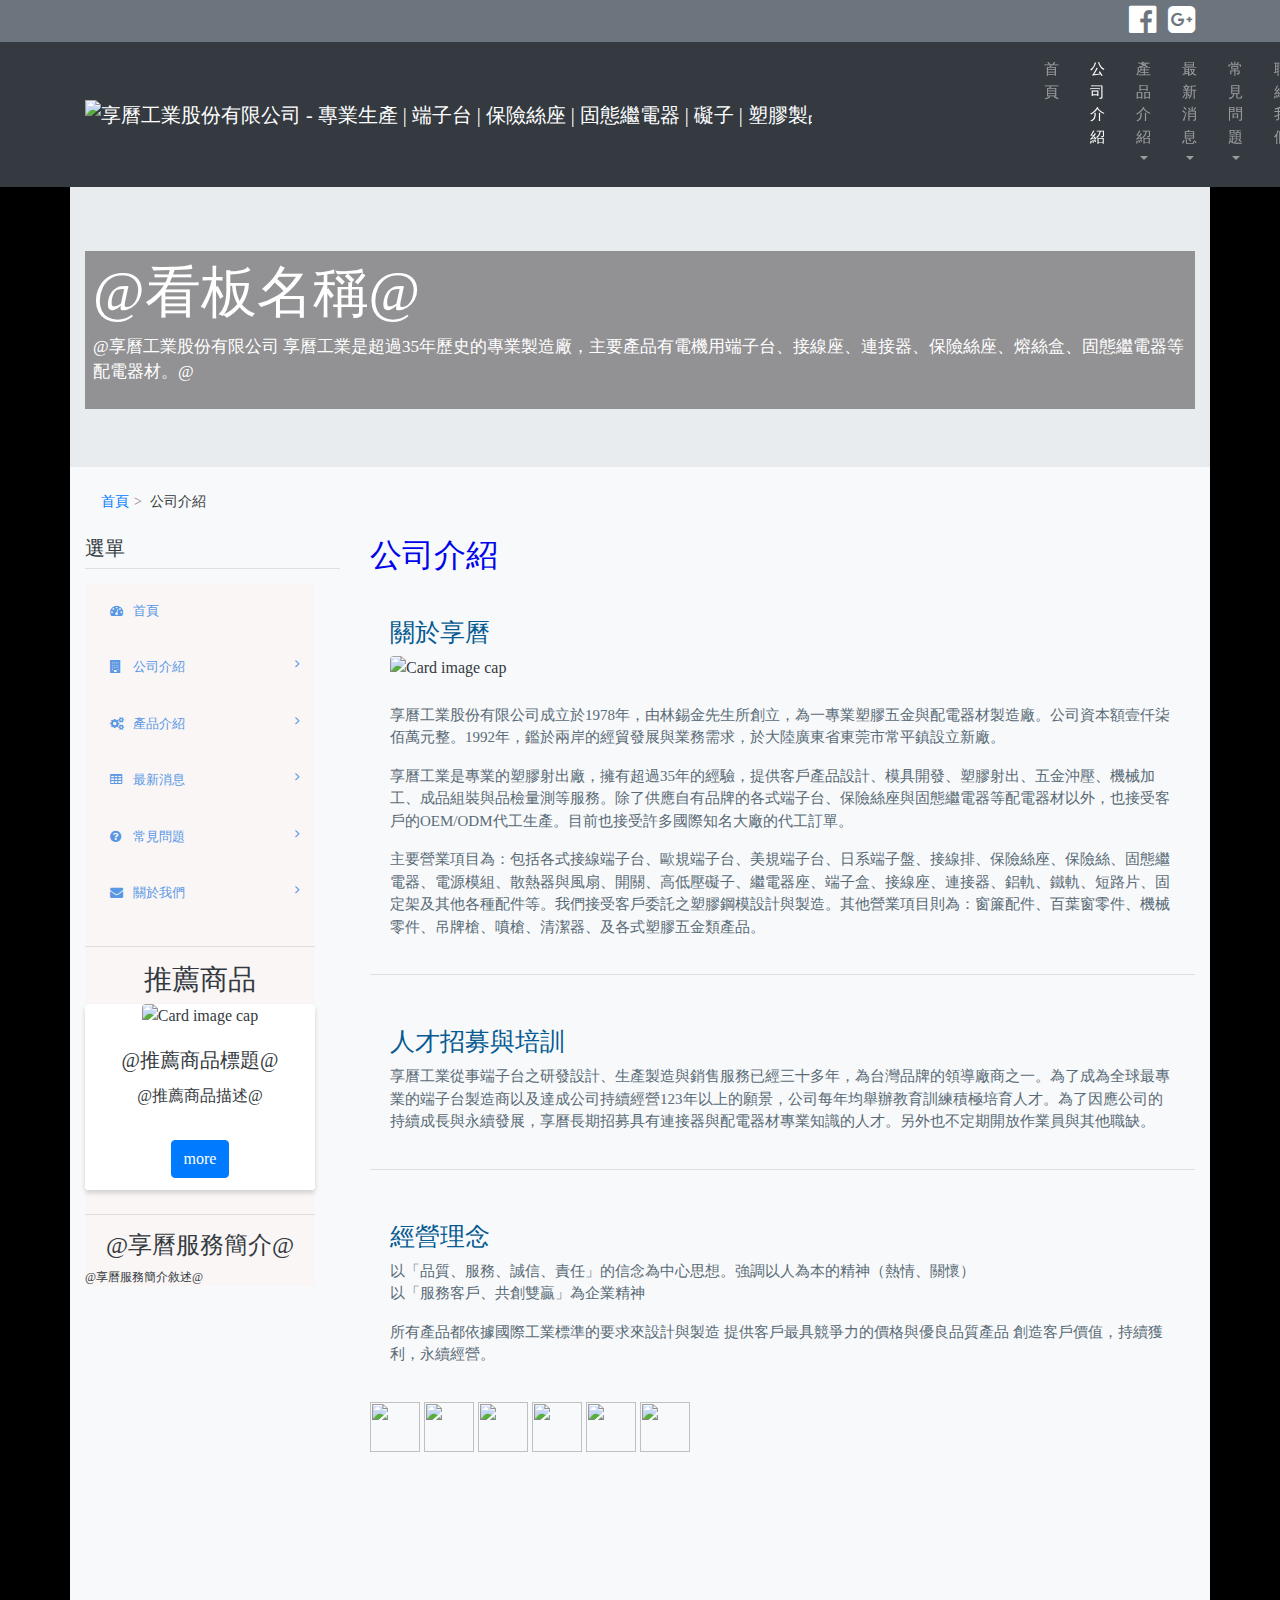
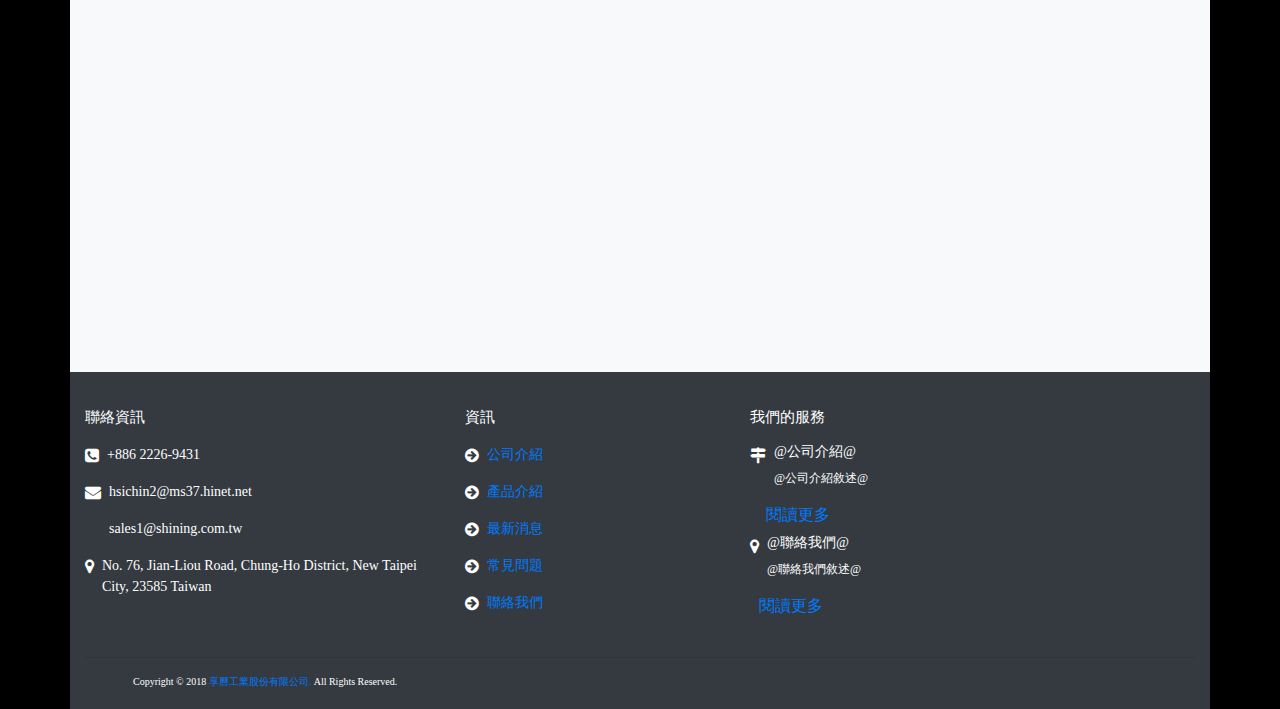
==== company page.html @ 67cdc2b6 "first create" ====
<!DOCTYPE html>
<html lang="zh-Hang-TW">
<!--上方社群列icon開始-->
<!--上方社群列icon結束-->
<!--上方導覽列開始-->
<!--上方導覽列結束-->
<!--商品分類看板開始-->
<!--商品分類看板結束-->
<!--麵包屑開始-->
<!--麵包屑結束-->
<!--左側下拉選單開始-->
<!--左側下拉選單結束-->
<!--推薦商品開始-->
<!--推薦商品結束-->
<!--服務簡介開始-->
<!--服務簡介結束-->
<!--公司介紹開始-->
<!--公司介紹結束-->
<!--底部資訊條開始-->
<!--底部資訊條結束-->
<!--floor開始-->
<!--floor結束-->

<head>
    <meta charset="UTF-8">
    <meta name="viewport" content="width=device-width, initial-scale=1.0">
    <meta http-equiv="X-UA-Compatible" content="ie=edge">
    <title>@公司簡介標題@</title>
    <link rel="stylesheet" href="https://maxcdn.bootstrapcdn.com/font-awesome/4.7.0/css/font-awesome.min.css">
    <link rel="stylesheet" href="https://maxcdn.bootstrapcdn.com/bootstrap/4.0.0/css/bootstrap.min.css" integrity="sha384-Gn5384xqQ1aoWXA+058RXPxPg6fy4IWvTNh0E263XmFcJlSAwiGgFAW/dAiS6JXm"
        crossorigin="anonymous">
    <link rel='stylesheet' href='css/style.css'>
    <!-- SmartMenus jQuery Bootstrap 4 Addon CSS -->
    <link href="addons/bootstrap-4/jquery.smartmenus.bootstrap-4.css" rel="stylesheet">
</head>

<body>
    <!--上方社群列icon開始-->
    <div class="bg-secondary py-1 text-right">
        <div class="container">
            <a href="#" class="text-white mr-2">
                <i class="fa fa-facebook-official fa-2x" aria-hidden="true"></i>
            </a>
            <a href="#" class="text-white">
                <i class="fa fa-google-plus-square fa-2x" aria-hidden="true"></i>
            </a>
        </div>
    </div>
    <!--上方社群列icon結束-->

    <!--上方導覽列開始-->
    <nav class="navbar sticky-top navbar-expand-lg navbar-dark bg-dark">
        <div class="container">
            <a class="navbar-brand mr-4" href="#">
                <img src="https://cdn.ready-market.com/1/48d29a5d//Templates/pic/logo.png?v=1d52dd4f" alt="享曆工業股份有限公司 - 專業生產 | 端子台 | 保險絲座 | 固態繼電器 | 礙子 | 塑膠製品">
            </a>
            <button class="navbar-toggler" type="button" data-toggle="collapse" data-target="#navbarSupportedContent" aria-controls="navbarSupportedContent"
                aria-expanded="false" aria-label="Toggle navigation">
                <span class="navbar-toggler-icon"></span>
            </button>
            <div class="collapse navbar-collapse  navbar-collapse-hide" id="navbarSupportedContent" style="margin-left: 200px;">
                <ul class="navbar-nav">
                    <li class="nav-item">
                        <a class="nav-link" href="#首頁#">首頁
                            <span class="sr-only"></span>
                        </a>
                    </li>
                    <li class="nav-item  active">
                        <a class="nav-link" href="#公司介紹#">公司介紹</a>
                    </li>
                    <li class="nav-item dropdown">
                        <a class="nav-link dropdown-toggle" href="#產品介紹#">產品介紹</a>
                        <ul class="dropdown-menu">
                            <li class="dropdown">
                                <a class="dropdown-item dropdown-toggle" href="#端子台#">端子台</a>
                                <ul class="dropdown-menu">
                                    <li>
                                        <a class="dropdown-item" href="#軌道端子台#">軌道端子台</a>
                                    </li>
                                    <li>
                                        <a class="dropdown-item" href="#柵欄端子台#">柵欄端子台</a>
                                    </li>
                                    <li>
                                        <a class="dropdown-item" href="#陶瓷端子台#">陶瓷端子台</a>
                                    </li>
                                    <li>
                                        <a class="dropdown-item" href="#組合式雙層端子台#">組合式雙層端子台</a>
                                    </li>
                                    <li>
                                        <a class="dropdown-item" href="#雙排端子台#">雙排端子台</a>
                                    </li>
                                    <li>
                                        <a class="dropdown-item" href="#印刷電路板端子台#">印刷電路板端子台</a>
                                    </li>
                                    <li>
                                        <a class="dropdown-item" href="#電源端子台#">電源端子台</a>
                                    </li>
                                    <li>
                                        <a class="dropdown-item" href="#電源併接端子台#">電源併接端子台</a>
                                    </li>
                                    <li>
                                        <a class="dropdown-item" href="#柱螺栓端子台#">柱螺栓端子台</a>
                                    </li>
                                    <li>
                                        <a class="dropdown-item" href="#柱螺栓併接端子台#">柱螺栓併接端子台</a>
                                    </li>
                                    <li>
                                        <a class="dropdown-item" href="#歐規端子台#">歐規端子台</a>
                                    </li>
                                </ul>
                            </li>
                            <li class="dropdown">
                                <a class="dropdown-item dropdown-toggle" href="#保險絲座&保險絲盒#">保險絲座&保險絲盒</a>
                                <ul class="dropdown-menu">
                                    <li>
                                        <a class="dropdown-item" href="#保險絲座#">保險絲座</a>
                                    </li>
                                    <li>
                                        <a class="dropdown-item" href="#保險絲盒#">保險絲盒</a>
                                    </li>
                                </ul>
                            </li>
                            <li class="dropdown">
                                <a class="dropdown-item dropdown-toggle" href="#">保險絲夾</a>
                                <ul class="dropdown-menu">
                                    <li>
                                        <a class="dropdown-item" href="#FC-5063CSXX系列 保險絲夾#">FC-5063CSXX系列 保險絲夾</a>
                                    </li>
                                    <li>
                                        <a class="dropdown-item" href="#FC-5063BTXX系列 保險絲夾#">FC-5063BTXX系列 保險絲夾</a>
                                    </li>
                                    <li>
                                        <a class="dropdown-item" href="#FC-5063BNXX系列 保險絲夾#">FC-5063BNXX系列 保險絲夾</a>
                                    </li>
                                    <li>
                                        <a class="dropdown-item" href="#FC-4063CSXX系列 保險絲夾#">FC-4063CSXX系列 保險絲夾</a>
                                    </li>
                                    <li>
                                        <a class="dropdown-item" href="#FC-4063BTXX系列 保險絲夾#">FC-4063BTXX系列 保險絲夾</a>
                                    </li>
                                    <li>
                                        <a class="dropdown-item" href="#FC-4063XXBN系列 保險絲夾#">FC-4063XXBN系列 保險絲夾</a>
                                    </li>
                                </ul>
                            </li>
                            <li class="dropdown">
                                <a class="dropdown-item dropdown-toggle" href="#保險絲#">保險絲</a>
                                <ul class="dropdown-menu">
                                    <li>
                                        <a class="dropdown-item" href="#F-0632G-XX系列 250V 6x30 玻璃管保險絲#">F-0632G-XX系列 玻璃管保險絲</a>
                                    </li>
                                    <li>
                                        <a class="dropdown-item" href="#F-1038C-XX系列 500V 10x38 陶瓷管保險絲#">F-1038C-XX系列 陶瓷管保險絲</a>
                                    </li>
                                </ul>
                            </li>
                            <li class="dropdown">
                                <a class="dropdown-item dropdown-toggle" href="#固態繼電器#">固態繼電器</a>
                                <ul class="dropdown-menu">
                                    <li>
                                        <a class="dropdown-item" href="#單相固態繼電器#">單相固態繼電器</a>
                                    </li>
                                    <li>
                                        <a class="dropdown-item" href="#三相固態繼電器#">三相固態繼電器</a>
                                    </li>
                                </ul>
                            </li>
                            <li class="dropdown">
                                <a class="dropdown-item dropdown-toggle" href="#絕緣礙子#">絕緣礙子</a>
                                <ul class="dropdown-menu">
                                    <li>
                                        <a class="dropdown-item" href="#低壓絕緣礙子#">低壓絕緣礙子</a>
                                    </li>
                                    <li>
                                        <a class="dropdown-item" href="#高壓絕緣礙子#">高壓絕緣礙子</a>
                                    </li>
                                    <li>
                                        <a class="dropdown-item" href="#匯流排#">匯流排</a>
                                    </li>
                                </ul>
                            </li>
                            <li class="dropdown">
                                <a class="dropdown-item dropdown-toggle" href="#零件#">零件</a>
                                <ul class="dropdown-menu">
                                    <li>
                                        <a class="dropdown-item" href="#軌道#">軌道</a>
                                    </li>
                                    <li>
                                        <a class="dropdown-item" href="#煞車擋片#">煞車擋片</a>
                                    </li>
                                    <li>
                                        <a class="dropdown-item" href="#保險絲盒斷電指示燈#">保險絲盒斷電指示燈</a>
                                    </li>
                                    <li>
                                        <a class="dropdown-item" href="#保險絲盒軌道轉接器#">保險絲盒軌道轉接器</a>
                                    </li>
                                    <li>
                                        <a class="dropdown-item" href="#散熱器#">散熱器</a>
                                    </li>
                                    <li>
                                        <a class="dropdown-item" href="#風扇#">風扇</a>
                                    </li>
                                </ul>
                            </li>
                            <li class="dropdown">
                                <a class="dropdown-item dropdown-toggle" href="#短路片#">短路片</a>
                            </li>
                            <li class="dropdown">
                                <a class="dropdown-item dropdown-toggle" href="#端子台快插#">端子台快插</a>
                                <ul class="dropdown-menu">
                                    <li>
                                        <a class="dropdown-item" href="#15A 快插#">15A 快插</a>
                                    </li>
                                    <li>
                                        <a class="dropdown-item" href="#25A 快插#">25A 快插</a>
                                    </li>
                                    <li>
                                        <a class="dropdown-item" href="#35A 快插#">35A 快插</a>
                                    </li>
                                </ul>
                            </li>
                        </ul>
                    </li>
                    <li class="nav-item dropdown">
                        <a class="nav-link dropdown-toggle" href="#最新消息#">最新消息</a>
                        <ul class="dropdown-menu">
                            <li>
                                <a class="dropdown-item" href="#消息一#">@消息一@</a>
                            </li>
                            <li>
                                <a class="dropdown-item" href="#消息二#">@消息二@</a>
                            </li>
                        </ul>
                    </li>
                    <li class="nav-item dropdown">
                        <a class="nav-link dropdown-toggle" href="#常見問題#">常見問題</a>
                        <ul class="dropdown-menu">
                            <li>
                                <a class="dropdown-item" href="#常見問題一#">@常見問題一@</a>
                            </li>
                            <li>
                                <a class="dropdown-item" href="#常見問題二#">@常見問題二@</a>
                            </li>
                            <li>
                                <a class="dropdown-item" href="#常見問題三#">@常見問題三@</a>
                            </li>
                            <li>
                                <a class="dropdown-item" href="#常見問題四#">@常見問題四@</a>
                            </li>
                            <li>
                                <a class="dropdown-item" href="#常見問題五#">@常見問題五@</a>
                            </li>
                            <li>
                                <a class="dropdown-item" href="#常見問題六#">@常見問題六@</a>
                            </li>
                        </ul>
                    </li>
                    <li class="nav-item">
                        <a class="nav-link" href="#聯絡我們#">聯絡我們</a>
                    </li>
                </ul>
            </div>
        </div>
    </nav>
    <!--上方導覽列結束-->

    <!--商品分類看板開始-->
    <section>
        <div class="container">
            <div class="row text-white">
                <div class="jumbotron jumbotron-fluid jumbotron-bg">
                    <div class="container">
                        <div class="bg-lighter p-2">
                            <h1 class="display-4">@看板名稱@</h1>
                            <p class="lead">@享曆工業股份有限公司 享曆工業是超過35年歷史的專業製造廠，主要產品有電機用端子台、接線座、連接器、保險絲座、熔絲盒、固態繼電器等配電器材。@</p>
                        </div>
                    </div>
                </div>
            </div>
        </div>
    </section>
    <!--商品分類看板結束-->

    <section>
        <div class="container py-3 text-dark bg-light">
            <!--麵包屑開始-->
            <ol class="breadcrumb breadcrumb-a pt-2 mb-1">
                <li>
                    <a href=" #首頁# "> 首頁 </a>
                </li>
                <li>
                    <a> 公司介紹 </a>
                </li>
            </ol>
            <!--麵包屑結束-->

            <!--左側下拉選單開始-->

            <div class="row py-2">
                <div class="col-lg-3 d-none d-lg-block">
                    <div class="h5">選單</div>
                    <HR class="mt-0">
                    <aside class="sidebar">
                        <div id="leftside-navigation" class="nano">
                            <ul class="nano-content">
                                <li>
                                    <a href="#首頁#">
                                        <i class="fa fa-dashboard"></i>
                                        <span>首頁</span>
                                    </a>
                                </li>
                                <li class="sub-menu">
                                    <a href="#公司介紹#">
                                        <i class="fa fa-building"></i>
                                        <span>公司介紹</span>
                                        <i class="arrow fa fa-angle-right pull-right"></i>
                                    </a>
                                </li>
                                <li class="sub-menu">
                                    <a href="#產品介紹#">
                                        <i class="fa fa-cogs"></i>
                                        <span>產品介紹</span>
                                        <i class="arrow fa fa-angle-right pull-right"></i>
                                    </a>
                                    <ul>
                                        <li class="sub-menu-a ">
                                            <a href="#端子台#">
                                                <span>端子台</span>
                                                <i class="arrow fa fa-angle-right pull-right"></i>
                                            </a>
                                            <ul>
                                                <li>
                                                    <a class="dropdown-item" href="#軌道端子台#">軌道端子台</a>
                                                </li>
                                                <li>
                                                    <a class="dropdown-item" href="#柵欄端子台#">柵欄端子台</a>
                                                </li>
                                                <li>
                                                    <a class="dropdown-item" href="#陶瓷端子台#">陶瓷端子台</a>
                                                </li>
                                                <li>
                                                    <a class="dropdown-item" href="#組合式雙層端子台#">組合式雙層端子台</a>
                                                </li>
                                                <li>
                                                    <a class="dropdown-item" href="#雙排端子台#">雙排端子台</a>
                                                </li>
                                                <li>
                                                    <a class="dropdown-item" href="#印刷電路板端子台#">印刷電路板端子台</a>
                                                </li>
                                                <li>
                                                    <a class="dropdown-item" href="#電源端子台#">電源端子台</a>
                                                </li>
                                                <li>
                                                    <a class="dropdown-item" href="#電源併接端子台#">電源併接端子台</a>
                                                </li>
                                                <li>
                                                    <a class="dropdown-item" href="#柱螺栓端子台#">柱螺栓端子台</a>
                                                </li>
                                                <li>
                                                    <a class="dropdown-item" href="#柱螺栓併接端子台#">柱螺栓併接端子台</a>
                                                </li>
                                                <li>
                                                    <a class="dropdown-item" href="#歐規端子台#">歐規端子台</a>
                                                </li>
                                            </ul>
                                        </li>
                                        <li class="sub-menu-a">
                                            <a href="#保險絲座&保險絲盒#">
                                                <span>保險絲座&保險絲盒</span>
                                                <i class="arrow fa fa-angle-right pull-right"></i>
                                            </a>
                                            <ul>
                                                <li>
                                                    <a class="dropdown-item" href="#保險絲座#">保險絲座</a>
                                                </li>
                                                <li>
                                                    <a class="dropdown-item" href="#保險絲盒#">保險絲盒</a>
                                                </li>
                                            </ul>
                                        </li>
                                        <li class="sub-menu-a">
                                            <a href="#保險絲夾#">
                                                <span>保險絲夾</span>
                                                <i class="arrow fa fa-angle-right pull-right"></i>
                                            </a>
                                            <ul>
                                                <li>
                                                    <a class="dropdown-item" href="#FC-5063CSXX系列 保險絲夾#">FC-5063CSXX系列 保險絲夾</a>
                                                </li>
                                                <li>
                                                    <a class="dropdown-item" href="#FC-5063BTXX系列 保險絲夾#">FC-5063BTXX系列 保險絲夾</a>
                                                </li>
                                                <li>
                                                    <a class="dropdown-item" href="#FC-5063BNXX系列 保險絲夾#">FC-5063BNXX系列 保險絲夾</a>
                                                </li>
                                                <li>
                                                    <a class="dropdown-item" href="#FC-4063CSXX系列 保險絲夾#">FC-4063CSXX系列 保險絲夾</a>
                                                </li>
                                                <li>
                                                    <a class="dropdown-item" href="#FC-4063BTXX系列 保險絲夾#">FC-4063BTXX系列 保險絲夾</a>
                                                </li>
                                                <li>
                                                    <a class="dropdown-item" href="#FC-4063XXBN系列 保險絲夾#">FC-4063XXBN系列 保險絲夾</a>
                                                </li>
                                            </ul>
                                        </li>
                                        <li class="sub-menu-a">
                                            <a href="#保險絲#">
                                                <span>保險絲</span>
                                                <i class="arrow fa fa-angle-right pull-right"></i>
                                            </a>
                                            <ul>
                                                <li>
                                                    <a class="dropdown-item" href="#F-0632G-XX系列 250V 6x30 玻璃管保險絲#">F-0632G-XX系列 玻璃管保險絲</a>
                                                </li>
                                                <li>
                                                    <a class="dropdown-item" href="#F-1038C-XX系列 500V 10x38 陶瓷管保險絲#">F-1038C-XX系列 陶瓷管保險絲</a>
                                                </li>
                                            </ul>
                                        </li>
                                        <li class="sub-menu-a">
                                            <a href="#固態繼電器#">
                                                <span>固態繼電器</span>
                                                <i class="arrow fa fa-angle-right pull-right"></i>
                                            </a>
                                            <ul>
                                                <li>
                                                    <a class="dropdown-item" href="#單相固態繼電器#">單相固態繼電器</a>
                                                </li>
                                                <li>
                                                    <a class="dropdown-item" href="#三相固態繼電器#">三相固態繼電器</a>
                                                </li>
                                            </ul>
                                        </li>
                                        <li class="sub-menu-a">
                                            <a href="#絕緣礙子#">
                                                <span>絕緣礙子</span>
                                                <i class="arrow fa fa-angle-right pull-right"></i>
                                            </a>
                                            <ul>
                                                <li>
                                                    <a class="dropdown-item" href="#低壓絕緣礙子#">低壓絕緣礙子</a>
                                                </li>
                                                <li>
                                                    <a class="dropdown-item" href="#高壓絕緣礙子#">高壓絕緣礙子</a>
                                                </li>
                                                <li>
                                                    <a class="dropdown-item" href="#匯流排#">匯流排</a>
                                                </li>
                                            </ul>
                                        </li>
                                        <li class="sub-menu-a">
                                            <a href="#零件#">
                                                <span>零件</span>
                                                <i class="arrow fa fa-angle-right pull-right"></i>
                                            </a>
                                            <ul>
                                                <li>
                                                    <a class="dropdown-item" href="#軌道#">軌道</a>
                                                </li>
                                                <li>
                                                    <a class="dropdown-item" href="#煞車擋片#">煞車擋片</a>
                                                </li>
                                                <li>
                                                    <a class="dropdown-item" href="#保險絲盒斷電指示燈#">保險絲盒斷電指示燈</a>
                                                </li>
                                                <li>
                                                    <a class="dropdown-item" href="#保險絲盒軌道轉接器#">保險絲盒軌道轉接器</a>
                                                </li>
                                                <li>
                                                    <a class="dropdown-item" href="#散熱器#">散熱器</a>
                                                </li>
                                                <li>
                                                    <a class="dropdown-item" href="#風扇#">風扇</a>
                                                </li>
                                            </ul>
                                        </li>
                                        <li>
                                            <a href="#短路片#">短路片</a>
                                        </li>
                                        <li class="sub-menu-a">
                                            <a href="#端子台快插#">
                                                <span>端子台快插</span>
                                                <i class="arrow fa fa-angle-right pull-right"></i>
                                            </a>
                                            <ul>
                                                <li>
                                                    <a class="dropdown-item" href="#15A 快插#">15A 快插</a>
                                                </li>
                                                <li>
                                                    <a class="dropdown-item" href="#25A 快插#">25A 快插</a>
                                                </li>
                                                <li>
                                                    <a class="dropdown-item" href="#35A 快插#">35A 快插</a>
                                                </li>
                                            </ul>
                                        </li>
                                    </ul>
                                </li>
                                <li class="sub-menu">
                                    <a href="#最新消息#">
                                        <i class="fa fa-table"></i>
                                        <span>最新消息</span>
                                        <i class="arrow fa fa-angle-right pull-right"></i>
                                    </a>
                                    <ul>
                                        <li>
                                            <a class="dropdown-item" href="#消息一#">@消息一@</a>
                                        </li>
                                        <li>
                                            <a class="dropdown-item" href="#消息二#">@消息二@</a>
                                        </li>
                                    </ul>
                                </li>
                                <li class="sub-menu">
                                    <a href="#常見問題#">
                                        <i class="fa fa-question-circle"></i>
                                        <span>常見問題</span>
                                        <i class="arrow fa fa-angle-right pull-right"></i>
                                    </a>
                                    <ul>
                                        <li>
                                            <a class="dropdown-item" href="#常見問題一#">@常見問題一@</a>
                                        </li>
                                        <li>
                                            <a class="dropdown-item" href="#常見問題二#">@常見問題二@</a>
                                        </li>
                                        <li>
                                            <a class="dropdown-item" href="#常見問題三#">@常見問題三@</a>
                                        </li>
                                        <li>
                                            <a class="dropdown-item" href="#常見問題四#">@常見問題四@</a>
                                        </li>
                                        <li>
                                            <a class="dropdown-item" href="#常見問題五#">@常見問題五@</a>
                                        </li>
                                        <li>
                                            <a class="dropdown-item" href="#常見問題六#">@常見問題六@</a>
                                        </li>
                                    </ul>
                                </li>
                                <li class="sub-menu">
                                    <a href="#關於我們#">
                                        <i class="fa fa-envelope"></i>
                                        <span>關於我們</span>
                                        <i class="arrow fa fa-angle-right pull-right"></i>
                                    </a>
                                </li>
                            </ul>
                            <!--左側下拉選單結束-->


                            <!--推薦商品開始-->
                            <HR class="mt-4">
                            <h3 class="text-center">推薦商品</h3>
                            <div class="card box-shadow border-0 text-center Recommended-products">
                                <img class="card-img-top img-fluid rounded mx-auto d-block" src="https://cdn.ready-market.com/1/48d29a5d//Templates/pic/m/SHINING-TA-Series-35mm-Din-Rail-Mounted-Termianl-Block-W270H205.jpg?v=3be5b30d"
                                    alt="Card image cap">
                                <div class="card-body">
                                    <h5 class="card-title">@推薦商品標題@</h5>
                                    <p class="card-text">@推薦商品描述@</p>
                                </div>
                                <div class="card-footer border-top-0 bg-white">
                                    <a href="#" class="btn btn-primary">more</a>
                                </div>
                            </div>
                            <!--推薦商品結束-->

                            <!--服務簡介開始-->
                            <HR class="mt-4">
                            <h4 class="text-center">@享曆服務簡介@</h4>
                            <p style="font-size:12px">@享曆服務簡介敘述@</p>
                            <!--服務簡介結束-->

                        </div>
                    </aside>
                    <script src='js/jquery.min.js'></script>
                    <script src='js/jquery-ui.min.js'></script>
                    <script src="js/index.js"></script>
                </div>




                <!--公司介紹開始-->
                <div class="col-lg-9 col-md-12">
                    <div class="mb-2">
                        <h2 style="color:rgb(0, 4, 235)">公司介紹</h2>
                        <div class="card-body">
                            <h4 class="card-title-size mt-3">關於享曆</h4>
                            <img class="rounded mx-auto d-block img-fluid" src="https://www.terminalsblocks.com/Templates/pic/about-us.jpg" alt="Card image cap">
                            <div class="mt-4">
                                <p class="card-text-size">享曆工業股份有限公司成立於1978年，由林錫金先生所創立，為一專業塑膠五金與配電器材製造廠。公司資本額壹仟柒佰萬元整。1992年，鑑於兩岸的經貿發展與業務需求，於大陸廣東省東莞市常平鎮設立新廠。
                                </p>
                                <p class="card-text-size">享曆工業是專業的塑膠射出廠，擁有超過35年的經驗，提供客戶產品設計、模具開發、塑膠射出、五金沖壓、機械加工、成品組裝與品檢量測等服務。除了供應自有品牌的各式端子台、保險絲座與固態繼電器等配電器材以外，也接受客戶的OEM/ODM代工生產。目前也接受許多國際知名大廠的代工訂單。
                                </p>
                                <p class="card-text-size">主要營業項目為：包括各式接線端子台、歐規端子台、美規端子台、日系端子盤、接線排、保險絲座、保險絲、固態繼電器、電源模組、散熱器與風扇、開關、高低壓礙子、繼電器座、端子盒、接線座、連接器、鋁軌、鐵軌、短路片、固定架及其他各種配件等。我們接受客戶委託之塑膠鋼模設計與製造。其他營業項目則為：窗簾配件、百葉窗零件、機械零件、吊牌槍、噴槍、清潔器、及各式塑膠五金類產品。
                                </p>
                            </div>
                        </div>
                        <HR class="mt-0">
                        <div class="card-body">
                            <h4 class="card-title-size mt-3">人才招募與培訓</h4>
                            <div class="mt-2">
                                <p class="card-text-size">享曆工業從事端子台之研發設計、生產製造與銷售服務已經三十多年，為台灣品牌的領導廠商之一。為了成為全球最專業的端子台製造商以及達成公司持續經營123年以上的願景，公司每年均舉辦教育訓練積極培育人才。為了因應公司的持續成長與永續發展，享曆長期招募具有連接器與配電器材專業知識的人才。另外也不定期開放作業員與其他職缺。
                                </p>
                            </div>
                        </div>
                        <HR class="mt-0">
                        <div class="card-body">
                            <h4 class="card-title-size mt-3">經營理念</h4>
                            <div class="mt-2">
                                <p class="card-text-size">
                                    以「品質、服務、誠信、責任」的信念為中心思想。強調以人為本的精神（熱情、關懷）
                                    <br> 以「服務客戶、共創雙贏」為企業精神
                                    <br>
                                </p>
                                <p class="card-text-size">所有產品都依據國際工業標準的要求來設計與製造 提供客戶最具競爭力的價格與優良品質產品 創造客戶價值，持續獲利，永續經營。
                                </p>
                            </div>
                        </div>
                        <tr class="mr-3">
                            <th scope="col">
                                <a href="#">
                                    <img src="http://www.shining.com.tw/images/SHINING-tuv-rheinland-certified.png" class="Certification-size" border="0">
                                </a>
                            </th>
                            <th scope="col">
                                <img src="https://www.terminalsblocks.com/Templates/pic/SHINING-ISO9001-2015.png" class="Certification-size" border="0">
                            </th>
                            <th scope="col">
                                <img src="https://www.terminalsblocks.com/Templates/pic/SHINING-DUNS-REGISTERED.png" class="Certification-size" border="0">
                            </th>
                            <th scope="col">
                                <img src="https://www.terminalsblocks.com/Templates/pic/SHINING-RoHS.png" class="Certification-size" border="0">
                            </th>
                            <th scope="col">
                                <img src="https://www.terminalsblocks.com/Templates/pic/SHINING-c-RU-us-certification.png" class="Certification-size" border="0">
                            </th>
                            <th scope="col">
                                <img src="https://www.terminalsblocks.com/Templates/pic/SHINING-CE.png" class="Certification-size" border="0">
                            </th>
                        </tr>
                        <div class="embed-responsive embed-responsive-16by9 mt-4">
                            <iframe class="embed-responsive-item" src="https://www.youtube.com/embed/K8cCdglGxDE" frameborder="0" allow="autoplay; encrypted-media"
                                allowfullscreen></iframe>
                        </div>
                    </div>
                </div>
                <!--公司介紹結束-->

    </section>




    <!--底部資訊條開始-->

    <section class="container py-4 bg-dark text-white ">
        <div class="row">
            <div class="col-md-4  col-sm-6">
                <p class="floor-title">聯絡資訊</p>
                <div class="d-flex">
                    <div>
                        <i class="fa fa-phone-square" aria-hidden="true"></i>
                    </div>
                    <div>
                        <p class="floor-title-connection">+886 2226-9431</p>
                    </div>
                </div>
                <div class="d-flex">
                    <div>
                        <i class="fa fa-envelope" aria-hidden="true"></i>
                    </div>
                    <div class="ml-5;">
                        <p class="floor-title-connection">hsichin2@ms37.hinet.net</p>
                        <p class="floor-title-connection">sales1@shining.com.tw</p>
                    </div>
                </div>
                <div class="d-flex">
                    <div>
                        <i class="fa fa-map-marker" aria-hidden="true"></i>
                    </div>
                    <div>
                        <p class="floor-title-connection">No. 76, Jian-Liou Road, Chung-Ho District, New Taipei City, 23585 Taiwan</p>
                    </div>
                </div>
            </div>
            <div class="col-md-3  col-sm-6">
                <p class="floor-title">資訊</p>
                <div class="d-flex">
                    <div>
                        <i class="fa fa-arrow-circle-right" aria-hidden="true"></i>
                    </div>
                    <div>
                        <p class="floor-title-connection">
                            <a href="#公司介紹#">公司介紹</a>
                        </p>
                    </div>
                </div>
                <div class="d-flex">
                    <div>
                        <i class="fa fa-arrow-circle-right" aria-hidden="true"></i>
                    </div>
                    <div>
                        <p class="floor-title-connection">
                            <a href="#產品介紹#">產品介紹</a>
                        </p>
                    </div>
                </div>
                <div class="d-flex">
                    <div>
                        <i class="fa fa-arrow-circle-right" aria-hidden="true"></i>
                    </div>
                    <div>
                        <p class="floor-title-connection">
                            <a href="#最新消息#">最新消息</a>
                        </p>
                    </div>
                </div>
                <div class="d-flex">
                    <div>
                        <i class="fa fa-arrow-circle-right" aria-hidden="true"></i>
                    </div>
                    <div>
                        <p class="floor-title-connection">
                            <a href="#常見問題#">常見問題</a>
                        </p>
                    </div>
                </div>
                <div class="d-flex">
                    <div>
                        <i class="fa fa-arrow-circle-right" aria-hidden="true"></i>
                    </div>
                    <div>
                        <p class="floor-title-connection">
                            <a href="#聯絡我們#">聯絡我們</a>
                        </p>
                    </div>
                </div>
            </div>
            <div class="col-md-5">
                <p class="floor-title">我們的服務</p>
                <div class="d-flex">
                    <div>
                        <i class="fa fa-map-signs " aria-hidden="true"></i>
                    </div>
                    <div>
                        <p class="h5 floor-title-connection">@公司介紹@</p>
                        <p class="floor-content-connection">@公司介紹敘述@</p>
                        <a href="#公司介紹#">閱讀更多</a>
                    </div>
                </div>
                <div class="d-flex mt-2">
                    <div>
                        <i class="fa fa-map-marker" aria-hidden="true"></i>
                    </div>
                    <div>
                        <p class="h5 floor-title-connection">@聯絡我們@</p>
                        <p class="floor-content-connection">@聯絡我們敘述@</p>
                        <a href="#聯絡我們#">閱讀更多</a>
                    </div>
                </div>
            </div>
        </div>
    </section>
    <!--底部資訊條結束-->

    <!--floor開始-->

    <footer>
        <section class="container py-1 bg-dark text-white">
            <HR class="mt-0" size="auto">
            <div class="container mt-0">
                <div class="row " style="font-size:10px;">
                    <p class="ml-5">Copyright © 2018
                        <a href="#首頁#">享曆工業股份有限公司.</a> All Rights Reserved.</p>
                </div>
            </div>
        </section>
    </footer>
    <!--floor結束-->

    <!-- jQuery first, then Popper.js, then Bootstrap JS -->
    <script src="https://code.jquery.com/jquery-3.2.1.slim.min.js" integrity="sha384-KJ3o2DKtIkvYIK3UENzmM7KCkRr/rE9/Qpg6aAZGJwFDMVNA/GpGFF93hXpG5KkN"
        crossorigin="anonymous"></script>
    <script src="https://cdnjs.cloudflare.com/ajax/libs/popper.js/1.11.0/umd/popper.min.js" integrity="sha384-b/U6ypiBEHpOf/4+1nzFpr53nxSS+GLCkfwBdFNTxtclqqenISfwAzpKaMNFNmj4"
        crossorigin="anonymous"></script>
    <script src="https://maxcdn.bootstrapcdn.com/bootstrap/4.0.0-beta/js/bootstrap.min.js" integrity="sha384-h0AbiXch4ZDo7tp9hKZ4TsHbi047NrKGLO3SEJAg45jXxnGIfYzk4Si90RDIqNm1"
        crossorigin="anonymous"></script>

    <!-- 上方導覽選單插件 jQuery  -->
    <script type="text/javascript" src="js/jquery.smartmenus.js"></script>

    <!-- 上方導覽選單插件 jQuery Bootstrap 4 Addon -->
    <script type="text/javascript" src="addons/bootstrap-4/jquery.smartmenus.bootstrap-4.js"></script>

    <!--左邊導覽選單-->
    <script src='js/jquery.min.js'></script>


</body>

</html>
---- css/style.css ----
@import url('https://fonts.googleapis.com/css?family=Open+Sans:300,400,700');
@import url('https://netdna.bootstrapcdn.com/font-awesome/4.0.3/css/font-awesome.min.css');
/*整體*/

body {
    color: rgb(25, 170, 228);
    background: #000000;
    font-family: 'Microsoft JhengHei';
    padding: 0;
    margin: 0;
    text-rendering: optimizeLegibility;
    -webkit-font-smoothing: antialiased;
}

/*底部資訊列*/

.floor-title {
    margin-top: 10px;
    font-size: 15px;
}

.floor-title-connection {
    margin-left: 8px;
    font-size: 14px;
}

.floor-content-connection {
    margin-left: 8px;
    font-size: 12px;
}

/*上方導覽選單*/

/*參考addons > smartmeanu*/

/*首頁開始*/

/*幻燈片*/

.carousel-block {
    margin-top: -50px;
    margin-left: -16.5px;
    margin-right: -16.5px;
    margin-bottom: 30px;
}

.header-carousel-item {
    min-height: 200px;
    min-width: 150px;
}

.carousel-text {
    color: #000000;
    font-weight: bold;
}

/*三欄圖設*/

.index-product-text {
    text-align: center;
}

.img-thumbnail-sz {
    min-height: 200px;
    width: 500px;
}

/*公司概述顏色*/

@media (min-width: 768px) {
    .text-md-dark {
        color: #333;
    }
}

.img-bg-cover {
    background-size: cover;
    background-position: center center;
}

/*首頁結束*/

/*公司簡介開始*/

/*商品分類*/

.jumbotron {
    margin-bottom: 0;
}

.jumbotron-bg {
    background-image: url('https://images.unsplash.com/photo-1505935428862-770b6f24f629?ixlib=rb-0.3.5&ixid=eyJhcHBfaWQiOjEyMDd9&s=2c5a2cf31c693f5c15fb08135bf1adf2&auto=format&fit=crop&w=1047&q=80');
    background-size: cover;
    background-position: center center;
    min-height: 200px;
    max-height: 280px;
    width: 100%;
}

.bg-lighter {
    background-color: rgba(15, 10, 10, 0.4);
    width: 100%;
}

.lead {
    font-size: 17px;
}

/*左側下拉風琴選單*/

.sidebar {
    width: 230px;
    height: auto;
    background: #faf6f6;
    -webkit-transition: all 0.3s ease-in-out;
    -moz-transition: all 0.3s ease-in-out;
    -o-transition: all 0.3s ease-in-out;
    -ms-transition: all 0.3s ease-in-out;
    transition: all 0.3s ease-in-out;
    z-index: 100;
}

.sidebar #leftside-navigation ul,
.sidebar #leftside-navigation ul ul {
    margin: -2px 0 0;
    padding: 0;
}

.sidebar #leftside-navigation ul li {
    list-style-type: none;
    border-bottom: 1px solid rgba(255, 255, 255, 0.05);
}

.sidebar #leftside-navigation ul li.active>a {
    color: #6e1abc;
}

.sidebar #leftside-navigation ul li.active ul {
    display: block;
}

.sidebar #leftside-navigation ul li a {
    color: #5897e4;
    text-decoration: none;
    display: block;
    padding: 18px 0 18px 25px;
    font-size: 13px;
    outline: 0;
    -webkit-transition: all 200ms ease-in;
    -moz-transition: all 200ms ease-in;
    -o-transition: all 200ms ease-in;
    -ms-transition: all 200ms ease-in;
    transition: all 200ms ease-in;
}

.sidebar #leftside-navigation ul li a:hover {
    color: #c415f0;
}

.sidebar #leftside-navigation ul li a span {
    display: inline-block;
}

.sidebar #leftside-navigation ul li a i {
    width: 20px;
}

.sidebar #leftside-navigation ul li a i .fa-angle-left,
.sidebar #leftside-navigation ul li a i .fa-angle-right {
    padding-top: 3px;
}

.sidebar #leftside-navigation ul ul {
    display: none;
}

.sidebar #leftside-navigation ul ul li {
    background: #f8f3f3;
    margin-bottom: 0;
    margin-left: 0;
    margin-right: 0;
    border-bottom: none;
}

.sidebar #leftside-navigation ul ul li a {
    font-size: 13px;
    padding-top: 13px;
    padding-bottom: 13px;
    color: #429cd8;
}

/*推薦商品*/

.Recommendedroducts {
    height: 50px;
}

/*麵包屑*/

.breadcrumb>li+li:before {
    color: rgb(136, 125, 125);
    content: ">";
    padding: 0 5px;
}

.breadcrumb {
    padding-top: 15px;
    margin-bottom: 0;
    margin-top: 0px;
    background-color: transparent;
    font-size: 14px;
}

/*公司介紹*/

.bg-transparent {
    background-color: transparent;
}

.card-title-size {
    font-size: 25px;
    font-weight: 500;
    color: #075b92
}

.card-text-size {
    font-size: 15px;
    color: #586b77
}

.Certification-size {
    width: 50px;
    height: 50px;
}

/*公司簡介結束*/

/*聯絡我們開始*/

/*文字區塊*/

.Contact-details {
    font-weight: 900;
    font-size: 30 px;
}

/*聯絡我們結束*/

/*產品介紹開始*/

/*商品區塊*/

.card-img-top {
    height: auto;
    width: auto;
}

.h100 {
    height: 100%;
}

.box-shadow {
    box-shadow: 0 3px 5px rgba(0, 0, 0, .16);
    transition: box-shadow .3s;
}

.box-shadow:hover {
    box-shadow: 0 4px 10px rgba(0, 0, 0, .25);
}

/*產品介紹結束*/

/*產品頁面細項開始*/

/*表格標題設定*/

th {
    background-color: #ffb342;
}

/*表格內容設定*/

td {
    background-color: rgba(255, 224, 85, 0.3);
}

/*產品頁面細項結束*/

/*常見問題開始*/

.problem-titile-header {
    background-color: rgb(255, 147, 75);
    font-size: 19px;
    padding: 10px 0px 10px 0px;
}

/*常見問題結束*/

/* 表單開始 */

#form_body {
    font-family: 'Microsoft JhengHei';
    background-color: #f8f9fa;
    color: gray;
    letter-spacing: 1px;
    margin: 0px;
    padding: 0px;
    display: block;
}

#form_3 ul li {
    list-style: none;
}

.description {
    font-size: 14px;
    color: rgb(80, 80, 80);
    font-weight: 900;
}

#form_body textarea.textarea {
    background: #fdfdfd;
    border-bottom: 1px solid #c0c0bf;
    border-left: 1px solid #e4e4e2;
    border-right: 1px solid #e4e4e2;
    border-top: 1px solid #e4e4e2;
    color: gray;
    font-family: "Open Sans", "微軟正黑體", Arial, sans-serif;
    font-size: 100%;
    margin: 0;
    padding: 4px;
    width: auto;
}

.element text large {
    width: 200px;
}

.required {
    color: red;
}

input{
    width: 250px;
    color: gray;
}

input.button_text{
    width: 100px;
    border-radius: 5px;
    margin: 10px 0px;
}
/* 表單結束 */
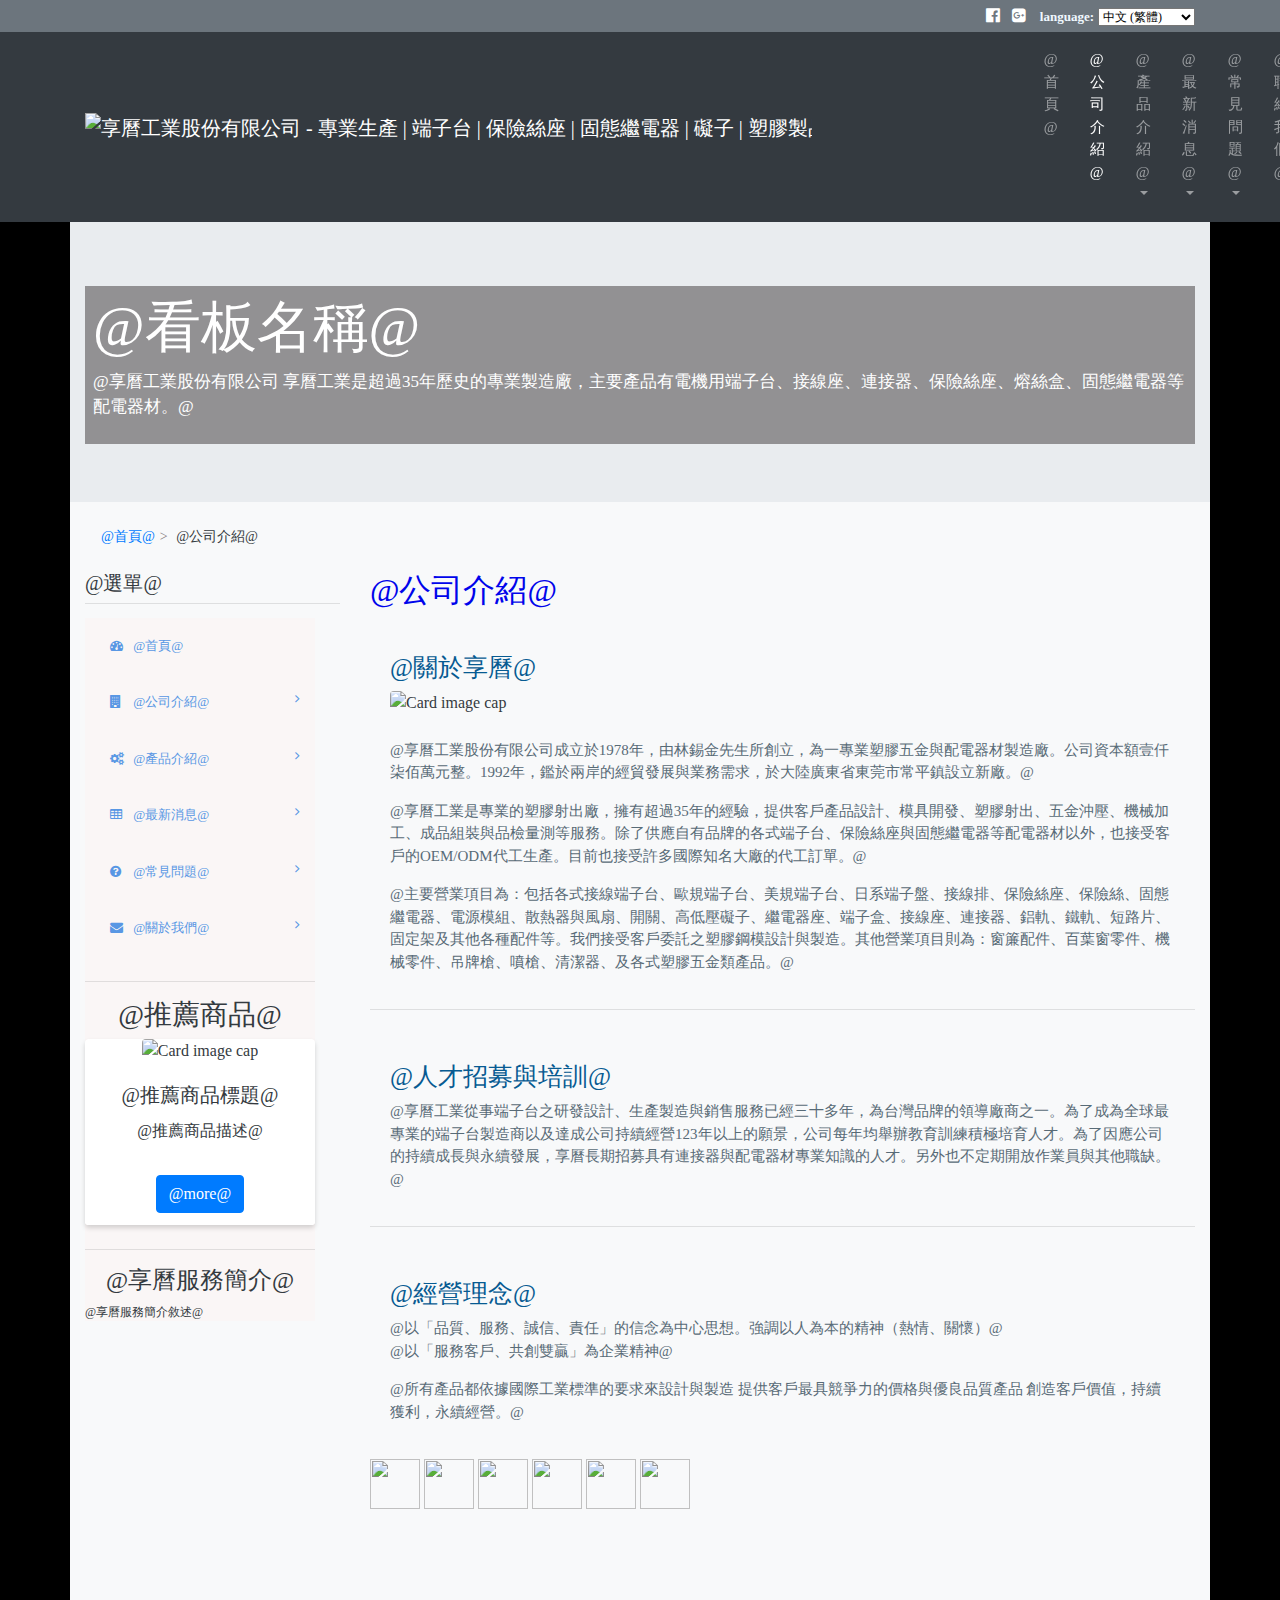
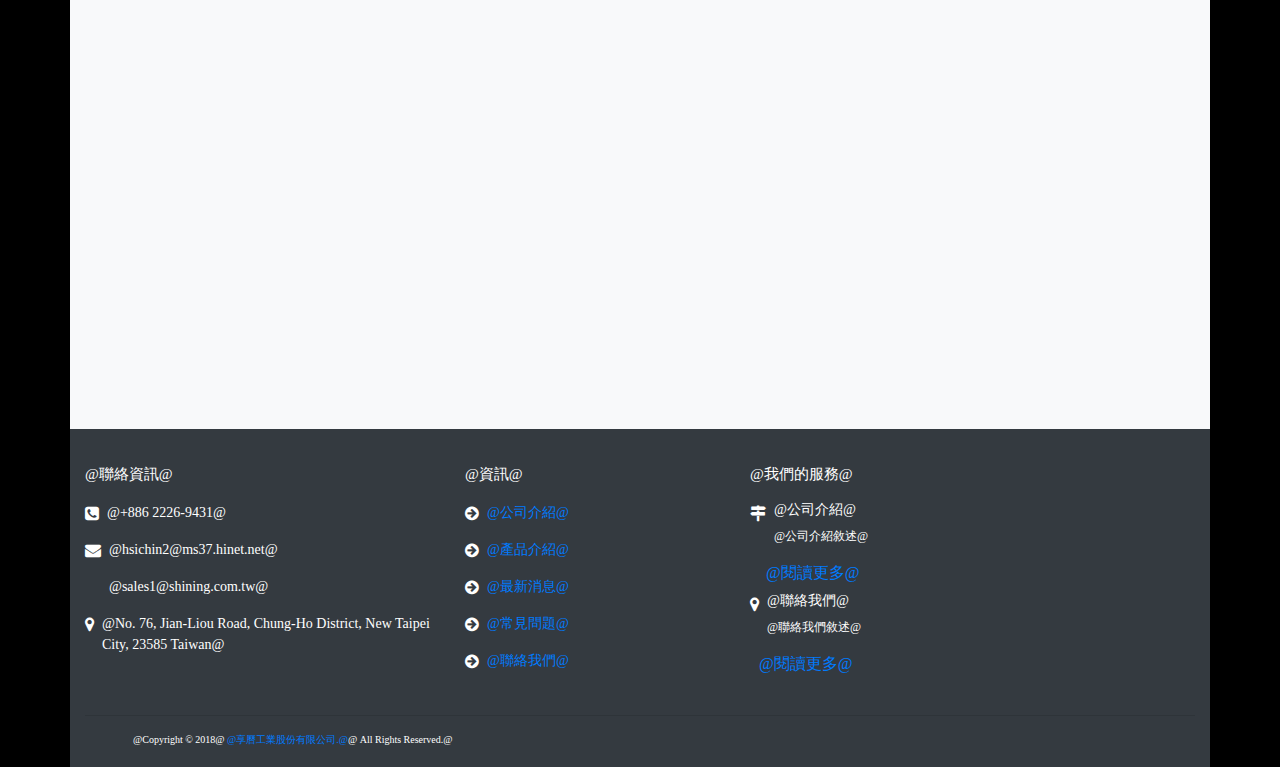
==== commit 9a51edaa: "更新上傳" ====
--- a/company page.html
+++ b/company page.html
@@ -1,25 +1,25 @@
 <!DOCTYPE html>
 <html lang="zh-Hang-TW">
-<!--上方社群列icon開始-->
-<!--上方社群列icon結束-->
-<!--上方導覽列開始-->
-<!--上方導覽列結束-->
-<!--商品分類看板開始-->
-<!--商品分類看板結束-->
-<!--麵包屑開始-->
-<!--麵包屑結束-->
-<!--左側下拉選單開始-->
-<!--左側下拉選單結束-->
-<!--推薦商品開始-->
-<!--推薦商品結束-->
-<!--服務簡介開始-->
-<!--服務簡介結束-->
-<!--公司介紹開始-->
-<!--公司介紹結束-->
-<!--底部資訊條開始-->
-<!--底部資訊條結束-->
-<!--floor開始-->
-<!--floor結束-->
+<!-- 上方社群列icon開始 -->
+<!-- 上方社群列icon結束 -->
+<!-- 上方導覽列開始 -->
+<!-- 上方導覽列結束 -->
+<!-- 商品分類看板開始 -->
+<!-- 商品分類看板結束 -->
+<!-- 麵包屑開始 -->
+<!-- 麵包屑結束 -->
+<!-- 左側下拉選單開始 -->
+<!-- 左側下拉選單結束 -->
+<!-- 推薦商品開始 -->
+<!-- 推薦商品結束 -->
+<!-- 服務簡介開始 -->
+<!-- 服務簡介結束 -->
+<!-- 公司介紹開始 -->
+<!-- 公司介紹結束 -->
+<!-- 底部資訊條開始 -->
+<!-- 底部資訊條結束 -->
+<!-- floor開始 -->
+<!-- floor結束 -->
 
 <head>
     <meta charset="UTF-8">
@@ -35,24 +35,58 @@
 </head>
 
 <body>
-    <!--上方社群列icon開始-->
+    <!-- 上方社群列icon開始 -->
     <div class="bg-secondary py-1 text-right">
         <div class="container">
-            <a href="#" class="text-white mr-2">
-                <i class="fa fa-facebook-official fa-2x" aria-hidden="true"></i>
+            <a href="#fb#" class="text-white mr-2">
+                <i class="fa fa-facebook-official fa-1x" aria-hidden="true"></i>
             </a>
-            <a href="#" class="text-white">
-                <i class="fa fa-google-plus-square fa-2x" aria-hidden="true"></i>
+            <a href="#google#" class="text-white">
+                <i class="fa fa-google-plus-square fa-1x" aria-hidden="true"></i>
             </a>
+            <a style="font-size:13px; margin-left: 10px; font-weight:900; color:aliceblue;">language:</a>
+            <select style="font-size:12px;" name="choose_language" id="language" onChange="location = this.options[this.selectedIndex].value;">
+                <option value="@#en#@" hreflang="en">English</option>
+                <option value="@#es#@" hreflang="es">Español</option>
+                <option value="@#pt#@" hreflang="pt">Português</option>
+                <option value="@#de#@" hreflang="de">Deutsch</option>
+                <option value="@#fr#@" hreflang="fr">Français</option>
+                <option value="@#it#@" hreflang="it">Italiano</option>
+                <option value="@#nl#@" hreflang="nl">Nederlands</option>
+                <option value="@#da#@" hreflang="da">Dansk</option>
+                <option value="@#fi#@" hreflang="fi">Suomen</option>
+                <option value="@#sv#@" hreflang="sv">Svenska</option>
+                <option value="@#pl#@" hreflang="pl">Polska</option>
+                <option value="@#ru#@" hreflang="ru">Русский</option>
+                <option value="@#hu#@" hreflang="hu">Magyar</option>
+                <option value="@#cs#@" hreflang="cs">česky</option>
+                <option value="@#be#@" hreflang="be">Беларуская</option>
+                <option value="@#uk#@" hreflang="uk">українська</option>
+                <option value="@#sk#@" hreflang="sk">slovenčina</option>
+                <option value="@#bg#@" hreflang="bg">Български</option>
+                <option value="@#ar#@" hreflang="ar">العربية</option>
+                <option value="@#tr#@" hreflang="tr">Türkçe</option>
+                <option value="@#hi#@" hreflang="hi">हिन्दी</option>
+                <option value="@#bn#@" hreflang="bn">বাঙ্গালী</option>
+                <option value="@#tl#@" hreflang="tl">Filipino</option>
+                <option value="@#th#@" hreflang="th">ไทย</option>
+                <option value="@#vi#@" hreflang="vi">Việt</option>
+                <option value="@#ms#@" hreflang="ms">Bahasa Melayu</option>
+                <option value="@#id#@" hreflang="id">Indonesia</option>
+                <option value="@#zh-TW#@" hreflang="zh-TW" selected>中文 (繁體)</option>
+                <option value="@#zh-CN#@" hreflang="zh-CN">中文 (简体)</option>
+                <option value="@#ja#@" hreflang="ja">日本語</option>
+                <option value="@#ko#@" hreflang="ko">한국어</option>
+            </select>
         </div>
     </div>
-    <!--上方社群列icon結束-->
-
-    <!--上方導覽列開始-->
+    <!-- 上方社群列icon結束 -->
+
+    <!-- 上方導覽列開始 -->
     <nav class="navbar sticky-top navbar-expand-lg navbar-dark bg-dark">
         <div class="container">
             <a class="navbar-brand mr-4" href="#">
-                <img src="https://cdn.ready-market.com/1/48d29a5d//Templates/pic/logo.png?v=1d52dd4f" alt="享曆工業股份有限公司 - 專業生產 | 端子台 | 保險絲座 | 固態繼電器 | 礙子 | 塑膠製品">
+                <img class="img-fluid" src="https://cdn.ready-market.com/1/48d29a5d//Templates/pic/logo.png?v=1d52dd4f" alt="享曆工業股份有限公司 - 專業生產 | 端子台 | 保險絲座 | 固態繼電器 | 礙子 | 塑膠製品">
             </a>
             <button class="navbar-toggler" type="button" data-toggle="collapse" data-target="#navbarSupportedContent" aria-controls="navbarSupportedContent"
                 aria-expanded="false" aria-label="Toggle navigation">
@@ -61,210 +95,210 @@
             <div class="collapse navbar-collapse  navbar-collapse-hide" id="navbarSupportedContent" style="margin-left: 200px;">
                 <ul class="navbar-nav">
                     <li class="nav-item">
-                        <a class="nav-link" href="#首頁#">首頁
+                        <a class="nav-link" href="@#首頁#@">@首頁@
                             <span class="sr-only"></span>
                         </a>
                     </li>
                     <li class="nav-item  active">
-                        <a class="nav-link" href="#公司介紹#">公司介紹</a>
+                        <a class="nav-link" href="@#公司介紹#@">@公司介紹@</a>
                     </li>
                     <li class="nav-item dropdown">
-                        <a class="nav-link dropdown-toggle" href="#產品介紹#">產品介紹</a>
+                        <a class="nav-link dropdown-toggle" href="@#產品介紹#@">@產品介紹@</a>
                         <ul class="dropdown-menu">
                             <li class="dropdown">
-                                <a class="dropdown-item dropdown-toggle" href="#端子台#">端子台</a>
+                                <a class="dropdown-item dropdown-toggle" href="@#端子台#@">@端子台@</a>
                                 <ul class="dropdown-menu">
                                     <li>
-                                        <a class="dropdown-item" href="#軌道端子台#">軌道端子台</a>
-                                    </li>
-                                    <li>
-                                        <a class="dropdown-item" href="#柵欄端子台#">柵欄端子台</a>
-                                    </li>
-                                    <li>
-                                        <a class="dropdown-item" href="#陶瓷端子台#">陶瓷端子台</a>
-                                    </li>
-                                    <li>
-                                        <a class="dropdown-item" href="#組合式雙層端子台#">組合式雙層端子台</a>
-                                    </li>
-                                    <li>
-                                        <a class="dropdown-item" href="#雙排端子台#">雙排端子台</a>
-                                    </li>
-                                    <li>
-                                        <a class="dropdown-item" href="#印刷電路板端子台#">印刷電路板端子台</a>
-                                    </li>
-                                    <li>
-                                        <a class="dropdown-item" href="#電源端子台#">電源端子台</a>
-                                    </li>
-                                    <li>
-                                        <a class="dropdown-item" href="#電源併接端子台#">電源併接端子台</a>
-                                    </li>
-                                    <li>
-                                        <a class="dropdown-item" href="#柱螺栓端子台#">柱螺栓端子台</a>
-                                    </li>
-                                    <li>
-                                        <a class="dropdown-item" href="#柱螺栓併接端子台#">柱螺栓併接端子台</a>
-                                    </li>
-                                    <li>
-                                        <a class="dropdown-item" href="#歐規端子台#">歐規端子台</a>
+                                        <a class="dropdown-item" href="@#軌道端子台#@">@軌道端子台@</a>
+                                    </li>
+                                    <li>
+                                        <a class="dropdown-item" href="@#柵欄端子台#@">@柵欄端子台@</a>
+                                    </li>
+                                    <li>
+                                        <a class="dropdown-item" href="@#陶瓷端子台#@">@陶瓷端子台@</a>
+                                    </li>
+                                    <li>
+                                        <a class="dropdown-item" href="@#組合式雙層端子台#@">@組合式雙層端子台@</a>
+                                    </li>
+                                    <li>
+                                        <a class="dropdown-item" href="@#雙排端子台#@">@雙排端子台@</a>
+                                    </li>
+                                    <li>
+                                        <a class="dropdown-item" href="@#印刷電路板端子台#@">@印刷電路板端子台@</a>
+                                    </li>
+                                    <li>
+                                        <a class="dropdown-item" href="@#電源端子台#@">@電源端子台@</a>
+                                    </li>
+                                    <li>
+                                        <a class="dropdown-item" href="@#電源併接端子台#@">@電源併接端子台@</a>
+                                    </li>
+                                    <li>
+                                        <a class="dropdown-item" href="@#柱螺栓端子台#@">@柱螺栓端子台@</a>
+                                    </li>
+                                    <li>
+                                        <a class="dropdown-item" href="@#柱螺栓併接端子台#@">@柱螺栓併接端子台@</a>
+                                    </li>
+                                    <li>
+                                        <a class="dropdown-item" href="@#歐規端子台#@">@歐規端子台@</a>
                                     </li>
                                 </ul>
                             </li>
                             <li class="dropdown">
-                                <a class="dropdown-item dropdown-toggle" href="#保險絲座&保險絲盒#">保險絲座&保險絲盒</a>
+                                <a class="dropdown-item dropdown-toggle" href="@#保險絲座&保險絲盒#@">@保險絲座&保險絲盒@</a>
                                 <ul class="dropdown-menu">
                                     <li>
-                                        <a class="dropdown-item" href="#保險絲座#">保險絲座</a>
-                                    </li>
-                                    <li>
-                                        <a class="dropdown-item" href="#保險絲盒#">保險絲盒</a>
+                                        <a class="dropdown-item" href="@#保險絲座#@">@保險絲座@</a>
+                                    </li>
+                                    <li>
+                                        <a class="dropdown-item" href="@#保險絲盒#@">@保險絲盒@</a>
                                     </li>
                                 </ul>
                             </li>
                             <li class="dropdown">
-                                <a class="dropdown-item dropdown-toggle" href="#">保險絲夾</a>
+                                <a class="dropdown-item dropdown-toggle" href="@#保險絲盒#@">@保險絲夾@</a>
                                 <ul class="dropdown-menu">
                                     <li>
-                                        <a class="dropdown-item" href="#FC-5063CSXX系列 保險絲夾#">FC-5063CSXX系列 保險絲夾</a>
-                                    </li>
-                                    <li>
-                                        <a class="dropdown-item" href="#FC-5063BTXX系列 保險絲夾#">FC-5063BTXX系列 保險絲夾</a>
-                                    </li>
-                                    <li>
-                                        <a class="dropdown-item" href="#FC-5063BNXX系列 保險絲夾#">FC-5063BNXX系列 保險絲夾</a>
-                                    </li>
-                                    <li>
-                                        <a class="dropdown-item" href="#FC-4063CSXX系列 保險絲夾#">FC-4063CSXX系列 保險絲夾</a>
-                                    </li>
-                                    <li>
-                                        <a class="dropdown-item" href="#FC-4063BTXX系列 保險絲夾#">FC-4063BTXX系列 保險絲夾</a>
-                                    </li>
-                                    <li>
-                                        <a class="dropdown-item" href="#FC-4063XXBN系列 保險絲夾#">FC-4063XXBN系列 保險絲夾</a>
+                                        <a class="dropdown-item" href="@#FC-5063CSXX系列 保險絲夾#@">@FC-5063CSXX系列 保險絲夾@</a>
+                                    </li>
+                                    <li>
+                                        <a class="dropdown-item" href="@#FC-5063BTXX系列 保險絲夾#@">@FC-5063BTXX系列 保險絲夾@</a>
+                                    </li>
+                                    <li>
+                                        <a class="dropdown-item" href="@#FC-5063BNXX系列 保險絲夾#@">@FC-5063BNXX系列 保險絲夾@</a>
+                                    </li>
+                                    <li>
+                                        <a class="dropdown-item" href="@#FC-4063CSXX系列 保險絲夾#@">@FC-4063CSXX系列 保險絲夾@</a>
+                                    </li>
+                                    <li>
+                                        <a class="dropdown-item" href="@#FC-4063BTXX系列 保險絲夾#@">@FC-4063BTXX系列 保險絲夾@</a>
+                                    </li>
+                                    <li>
+                                        <a class="dropdown-item" href="@#FC-4063XXBN系列 保險絲夾#@">@FC-4063XXBN系列 保險絲夾@</a>
                                     </li>
                                 </ul>
                             </li>
                             <li class="dropdown">
-                                <a class="dropdown-item dropdown-toggle" href="#保險絲#">保險絲</a>
+                                <a class="dropdown-item dropdown-toggle" href="@#保險絲#@">@保險絲@</a>
                                 <ul class="dropdown-menu">
                                     <li>
-                                        <a class="dropdown-item" href="#F-0632G-XX系列 250V 6x30 玻璃管保險絲#">F-0632G-XX系列 玻璃管保險絲</a>
-                                    </li>
-                                    <li>
-                                        <a class="dropdown-item" href="#F-1038C-XX系列 500V 10x38 陶瓷管保險絲#">F-1038C-XX系列 陶瓷管保險絲</a>
+                                        <a class="dropdown-item" href="@#F-0632G-XX系列 250V 6x30 玻璃管保險絲#@">@F-0632G-XX系列 玻璃管保險絲@</a>
+                                    </li>
+                                    <li>
+                                        <a class="dropdown-item" href="@#F-1038C-XX系列 500V 10x38 陶瓷管保險絲#@">@F-1038C-XX系列 陶瓷管保險絲@</a>
                                     </li>
                                 </ul>
                             </li>
                             <li class="dropdown">
-                                <a class="dropdown-item dropdown-toggle" href="#固態繼電器#">固態繼電器</a>
+                                <a class="dropdown-item dropdown-toggle" href="@#固態繼電器#@">@固態繼電器@</a>
                                 <ul class="dropdown-menu">
                                     <li>
-                                        <a class="dropdown-item" href="#單相固態繼電器#">單相固態繼電器</a>
-                                    </li>
-                                    <li>
-                                        <a class="dropdown-item" href="#三相固態繼電器#">三相固態繼電器</a>
+                                        <a class="dropdown-item" href="@#單相固態繼電器#@">@單相固態繼電器@</a>
+                                    </li>
+                                    <li>
+                                        <a class="dropdown-item" href="@#三相固態繼電器#@">@三相固態繼電器@</a>
                                     </li>
                                 </ul>
                             </li>
                             <li class="dropdown">
-                                <a class="dropdown-item dropdown-toggle" href="#絕緣礙子#">絕緣礙子</a>
+                                <a class="dropdown-item dropdown-toggle" href="@#絕緣礙子#@">@絕緣礙子@</a>
                                 <ul class="dropdown-menu">
                                     <li>
-                                        <a class="dropdown-item" href="#低壓絕緣礙子#">低壓絕緣礙子</a>
-                                    </li>
-                                    <li>
-                                        <a class="dropdown-item" href="#高壓絕緣礙子#">高壓絕緣礙子</a>
-                                    </li>
-                                    <li>
-                                        <a class="dropdown-item" href="#匯流排#">匯流排</a>
+                                        <a class="dropdown-item" href="@#低壓絕緣礙子#@">@低壓絕緣礙子@</a>
+                                    </li>
+                                    <li>
+                                        <a class="dropdown-item" href="@#高壓絕緣礙子#@">@高壓絕緣礙子@</a>
+                                    </li>
+                                    <li>
+                                        <a class="dropdown-item" href="@#匯流排#@">@匯流排@</a>
                                     </li>
                                 </ul>
                             </li>
                             <li class="dropdown">
-                                <a class="dropdown-item dropdown-toggle" href="#零件#">零件</a>
+                                <a class="dropdown-item dropdown-toggle" href="@#零件#@">@零件@</a>
                                 <ul class="dropdown-menu">
                                     <li>
-                                        <a class="dropdown-item" href="#軌道#">軌道</a>
-                                    </li>
-                                    <li>
-                                        <a class="dropdown-item" href="#煞車擋片#">煞車擋片</a>
-                                    </li>
-                                    <li>
-                                        <a class="dropdown-item" href="#保險絲盒斷電指示燈#">保險絲盒斷電指示燈</a>
-                                    </li>
-                                    <li>
-                                        <a class="dropdown-item" href="#保險絲盒軌道轉接器#">保險絲盒軌道轉接器</a>
-                                    </li>
-                                    <li>
-                                        <a class="dropdown-item" href="#散熱器#">散熱器</a>
-                                    </li>
-                                    <li>
-                                        <a class="dropdown-item" href="#風扇#">風扇</a>
+                                        <a class="dropdown-item" href="@#軌道#@">@軌道@</a>
+                                    </li>
+                                    <li>
+                                        <a class="dropdown-item" href="@#煞車擋片#@">@煞車擋片@</a>
+                                    </li>
+                                    <li>
+                                        <a class="dropdown-item" href="@#保險絲盒斷電指示燈#@">@保險絲盒斷電指示燈@</a>
+                                    </li>
+                                    <li>
+                                        <a class="dropdown-item" href="@#保險絲盒軌道轉接器#@">@保險絲盒軌道轉接器@</a>
+                                    </li>
+                                    <li>
+                                        <a class="dropdown-item" href="@#散熱器#@">@散熱器@</a>
+                                    </li>
+                                    <li>
+                                        <a class="dropdown-item" href="@#風扇#@">@風扇@</a>
                                     </li>
                                 </ul>
                             </li>
                             <li class="dropdown">
-                                <a class="dropdown-item dropdown-toggle" href="#短路片#">短路片</a>
+                                <a class="dropdown-item" href="@#短路片#@">@短路片@</a>
                             </li>
                             <li class="dropdown">
-                                <a class="dropdown-item dropdown-toggle" href="#端子台快插#">端子台快插</a>
+                                <a class="dropdown-item dropdown-toggle" href="@#端子台快插#@">@端子台快插@</a>
                                 <ul class="dropdown-menu">
                                     <li>
-                                        <a class="dropdown-item" href="#15A 快插#">15A 快插</a>
-                                    </li>
-                                    <li>
-                                        <a class="dropdown-item" href="#25A 快插#">25A 快插</a>
-                                    </li>
-                                    <li>
-                                        <a class="dropdown-item" href="#35A 快插#">35A 快插</a>
+                                        <a class="dropdown-item" href="@#15A 快插#@">@15A 快插@</a>
+                                    </li>
+                                    <li>
+                                        <a class="dropdown-item" href="@#25A 快插#@">@25A 快插@</a>
+                                    </li>
+                                    <li>
+                                        <a class="dropdown-item" href="@#35A 快插#@">@35A 快插@</a>
                                     </li>
                                 </ul>
                             </li>
                         </ul>
                     </li>
                     <li class="nav-item dropdown">
-                        <a class="nav-link dropdown-toggle" href="#最新消息#">最新消息</a>
+                        <a class="nav-link dropdown-toggle" href="@#最新消息#@">@最新消息@</a>
                         <ul class="dropdown-menu">
                             <li>
-                                <a class="dropdown-item" href="#消息一#">@消息一@</a>
+                                <a class="dropdown-item" href="@#消息一#@">@消息一@</a>
                             </li>
                             <li>
-                                <a class="dropdown-item" href="#消息二#">@消息二@</a>
+                                <a class="dropdown-item" href="@#消息二#@">@消息二@</a>
                             </li>
                         </ul>
                     </li>
                     <li class="nav-item dropdown">
-                        <a class="nav-link dropdown-toggle" href="#常見問題#">常見問題</a>
+                        <a class="nav-link dropdown-toggle" href="@#常見問題#@">@常見問題@</a>
                         <ul class="dropdown-menu">
                             <li>
-                                <a class="dropdown-item" href="#常見問題一#">@常見問題一@</a>
+                                <a class="dropdown-item" href="@#常見問題一#@">@常見問題一@</a>
                             </li>
                             <li>
-                                <a class="dropdown-item" href="#常見問題二#">@常見問題二@</a>
+                                <a class="dropdown-item" href="@#常見問題二#@">@常見問題二@</a>
                             </li>
                             <li>
-                                <a class="dropdown-item" href="#常見問題三#">@常見問題三@</a>
+                                <a class="dropdown-item" href="@#常見問題三#@">@常見問題三@</a>
                             </li>
                             <li>
-                                <a class="dropdown-item" href="#常見問題四#">@常見問題四@</a>
+                                <a class="dropdown-item" href="@#常見問題四#@">@常見問題四@</a>
                             </li>
                             <li>
-                                <a class="dropdown-item" href="#常見問題五#">@常見問題五@</a>
+                                <a class="dropdown-item" href="@#常見問題五#@">@常見問題五@</a>
                             </li>
                             <li>
-                                <a class="dropdown-item" href="#常見問題六#">@常見問題六@</a>
+                                <a class="dropdown-item" href="@#常見問題六#@">@常見問題六@</a>
                             </li>
                         </ul>
                     </li>
                     <li class="nav-item">
-                        <a class="nav-link" href="#聯絡我們#">聯絡我們</a>
+                        <a class="nav-link" href="@#聯絡我們#@">@聯絡我們@</a>
                     </li>
                 </ul>
             </div>
         </div>
     </nav>
-    <!--上方導覽列結束-->
-
-    <!--商品分類看板開始-->
+    <!-- 上方導覽列結束 -->
+
+    <!-- 商品分類看板開始 -->
     <section>
         <div class="container">
             <div class="row text-white">
@@ -279,280 +313,279 @@
             </div>
         </div>
     </section>
-    <!--商品分類看板結束-->
+    <!-- 商品分類看板結束 -->
 
     <section>
         <div class="container py-3 text-dark bg-light">
-            <!--麵包屑開始-->
+            <!-- 麵包屑開始 -->
             <ol class="breadcrumb breadcrumb-a pt-2 mb-1">
                 <li>
-                    <a href=" #首頁# "> 首頁 </a>
+                    <a href=" @#首頁#@ "> @首頁@ </a>
                 </li>
                 <li>
-                    <a> 公司介紹 </a>
+                    <a> @公司介紹@ </a>
                 </li>
             </ol>
-            <!--麵包屑結束-->
-
-            <!--左側下拉選單開始-->
-
+            <!-- 麵包屑結束 -->
+
+            <!-- 左側下拉選單開始 -->
             <div class="row py-2">
                 <div class="col-lg-3 d-none d-lg-block">
-                    <div class="h5">選單</div>
+                    <div class="h5">@選單@</div>
                     <HR class="mt-0">
                     <aside class="sidebar">
                         <div id="leftside-navigation" class="nano">
                             <ul class="nano-content">
                                 <li>
-                                    <a href="#首頁#">
+                                    <a href="@#首頁#@">
                                         <i class="fa fa-dashboard"></i>
-                                        <span>首頁</span>
+                                        <span>@首頁@</span>
                                     </a>
                                 </li>
                                 <li class="sub-menu">
-                                    <a href="#公司介紹#">
+                                    <a href="@#公司介紹#@">
                                         <i class="fa fa-building"></i>
-                                        <span>公司介紹</span>
+                                        <span>@公司介紹@</span>
                                         <i class="arrow fa fa-angle-right pull-right"></i>
                                     </a>
                                 </li>
                                 <li class="sub-menu">
-                                    <a href="#產品介紹#">
+                                    <a href="@#產品介紹#@">
                                         <i class="fa fa-cogs"></i>
-                                        <span>產品介紹</span>
+                                        <span>@產品介紹@</span>
                                         <i class="arrow fa fa-angle-right pull-right"></i>
                                     </a>
                                     <ul>
                                         <li class="sub-menu-a ">
-                                            <a href="#端子台#">
-                                                <span>端子台</span>
+                                            <a href="@#端子台#@">
+                                                <span>@端子台@</span>
                                                 <i class="arrow fa fa-angle-right pull-right"></i>
                                             </a>
                                             <ul>
                                                 <li>
-                                                    <a class="dropdown-item" href="#軌道端子台#">軌道端子台</a>
-                                                </li>
-                                                <li>
-                                                    <a class="dropdown-item" href="#柵欄端子台#">柵欄端子台</a>
-                                                </li>
-                                                <li>
-                                                    <a class="dropdown-item" href="#陶瓷端子台#">陶瓷端子台</a>
-                                                </li>
-                                                <li>
-                                                    <a class="dropdown-item" href="#組合式雙層端子台#">組合式雙層端子台</a>
-                                                </li>
-                                                <li>
-                                                    <a class="dropdown-item" href="#雙排端子台#">雙排端子台</a>
-                                                </li>
-                                                <li>
-                                                    <a class="dropdown-item" href="#印刷電路板端子台#">印刷電路板端子台</a>
-                                                </li>
-                                                <li>
-                                                    <a class="dropdown-item" href="#電源端子台#">電源端子台</a>
-                                                </li>
-                                                <li>
-                                                    <a class="dropdown-item" href="#電源併接端子台#">電源併接端子台</a>
-                                                </li>
-                                                <li>
-                                                    <a class="dropdown-item" href="#柱螺栓端子台#">柱螺栓端子台</a>
-                                                </li>
-                                                <li>
-                                                    <a class="dropdown-item" href="#柱螺栓併接端子台#">柱螺栓併接端子台</a>
-                                                </li>
-                                                <li>
-                                                    <a class="dropdown-item" href="#歐規端子台#">歐規端子台</a>
+                                                    <a class="dropdown-item" href="@#軌道端子台#@">@軌道端子台@</a>
+                                                </li>
+                                                <li>
+                                                    <a class="dropdown-item" href="@#柵欄端子台#@">@柵欄端子台@</a>
+                                                </li>
+                                                <li>
+                                                    <a class="dropdown-item" href="@#陶瓷端子台#@">@陶瓷端子台@</a>
+                                                </li>
+                                                <li>
+                                                    <a class="dropdown-item" href="@#組合式雙層端子台#@">@組合式雙層端子台@</a>
+                                                </li>
+                                                <li>
+                                                    <a class="dropdown-item" href="@#雙排端子台#@">@雙排端子台@</a>
+                                                </li>
+                                                <li>
+                                                    <a class="dropdown-item" href="@#印刷電路板端子台#@">@印刷電路板端子台@</a>
+                                                </li>
+                                                <li>
+                                                    <a class="dropdown-item" href="@#電源端子台#@">@電源端子台@</a>
+                                                </li>
+                                                <li>
+                                                    <a class="dropdown-item" href="@#電源併接端子台#@">@電源併接端子台@</a>
+                                                </li>
+                                                <li>
+                                                    <a class="dropdown-item" href="@#柱螺栓端子台#@">@柱螺栓端子台@</a>
+                                                </li>
+                                                <li>
+                                                    <a class="dropdown-item" href="@#柱螺栓併接端子台#@">@柱螺栓併接端子台@</a>
+                                                </li>
+                                                <li>
+                                                    <a class="dropdown-item" href="@#歐規端子台#@">@歐規端子台@</a>
                                                 </li>
                                             </ul>
                                         </li>
                                         <li class="sub-menu-a">
-                                            <a href="#保險絲座&保險絲盒#">
-                                                <span>保險絲座&保險絲盒</span>
+                                            <a href="@#保險絲座&保險絲盒#@">
+                                                <span>@保險絲座&保險絲盒@</span>
                                                 <i class="arrow fa fa-angle-right pull-right"></i>
                                             </a>
                                             <ul>
                                                 <li>
-                                                    <a class="dropdown-item" href="#保險絲座#">保險絲座</a>
-                                                </li>
-                                                <li>
-                                                    <a class="dropdown-item" href="#保險絲盒#">保險絲盒</a>
+                                                    <a class="dropdown-item" href="@#保險絲座#@">@保險絲座@</a>
+                                                </li>
+                                                <li>
+                                                    <a class="dropdown-item" href="@#保險絲盒#@">@保險絲盒@</a>
                                                 </li>
                                             </ul>
                                         </li>
                                         <li class="sub-menu-a">
-                                            <a href="#保險絲夾#">
-                                                <span>保險絲夾</span>
+                                            <a href="@#保險絲夾#@">
+                                                <span>@保險絲夾@</span>
                                                 <i class="arrow fa fa-angle-right pull-right"></i>
                                             </a>
                                             <ul>
                                                 <li>
-                                                    <a class="dropdown-item" href="#FC-5063CSXX系列 保險絲夾#">FC-5063CSXX系列 保險絲夾</a>
-                                                </li>
-                                                <li>
-                                                    <a class="dropdown-item" href="#FC-5063BTXX系列 保險絲夾#">FC-5063BTXX系列 保險絲夾</a>
-                                                </li>
-                                                <li>
-                                                    <a class="dropdown-item" href="#FC-5063BNXX系列 保險絲夾#">FC-5063BNXX系列 保險絲夾</a>
-                                                </li>
-                                                <li>
-                                                    <a class="dropdown-item" href="#FC-4063CSXX系列 保險絲夾#">FC-4063CSXX系列 保險絲夾</a>
-                                                </li>
-                                                <li>
-                                                    <a class="dropdown-item" href="#FC-4063BTXX系列 保險絲夾#">FC-4063BTXX系列 保險絲夾</a>
-                                                </li>
-                                                <li>
-                                                    <a class="dropdown-item" href="#FC-4063XXBN系列 保險絲夾#">FC-4063XXBN系列 保險絲夾</a>
+                                                    <a class="dropdown-item" href="@#FC-5063CSXX系列 保險絲夾#@">@FC-5063CSXX系列 保險絲夾@</a>
+                                                </li>
+                                                <li>
+                                                    <a class="dropdown-item" href="@#FC-5063BTXX系列 保險絲夾#@">@FC-5063BTXX系列 保險絲夾@</a>
+                                                </li>
+                                                <li>
+                                                    <a class="dropdown-item" href="@#FC-5063BNXX系列 保險絲夾#@">@FC-5063BNXX系列 保險絲夾@</a>
+                                                </li>
+                                                <li>
+                                                    <a class="dropdown-item" href="@#FC-4063CSXX系列 保險絲夾#@">@FC-4063CSXX系列 保險絲夾@</a>
+                                                </li>
+                                                <li>
+                                                    <a class="dropdown-item" href="@#FC-4063BTXX系列 保險絲夾#@">@FC-4063BTXX系列 保險絲夾@</a>
+                                                </li>
+                                                <li>
+                                                    <a class="dropdown-item" href="@#FC-4063XXBN系列 保險絲夾#@">@FC-4063XXBN系列 保險絲夾@</a>
                                                 </li>
                                             </ul>
                                         </li>
                                         <li class="sub-menu-a">
-                                            <a href="#保險絲#">
-                                                <span>保險絲</span>
+                                            <a href="@#保險絲#@">
+                                                <span>@保險絲@</span>
                                                 <i class="arrow fa fa-angle-right pull-right"></i>
                                             </a>
                                             <ul>
                                                 <li>
-                                                    <a class="dropdown-item" href="#F-0632G-XX系列 250V 6x30 玻璃管保險絲#">F-0632G-XX系列 玻璃管保險絲</a>
-                                                </li>
-                                                <li>
-                                                    <a class="dropdown-item" href="#F-1038C-XX系列 500V 10x38 陶瓷管保險絲#">F-1038C-XX系列 陶瓷管保險絲</a>
+                                                    <a class="dropdown-item" href="@#F-0632G-XX系列 250V 6x30 玻璃管保險絲#@">@F-0632G-XX系列 玻璃管保險絲@</a>
+                                                </li>
+                                                <li>
+                                                    <a class="dropdown-item" href="@#F-1038C-XX系列 500V 10x38 陶瓷管保險絲#@">@F-1038C-XX系列 陶瓷管保險絲@</a>
                                                 </li>
                                             </ul>
                                         </li>
                                         <li class="sub-menu-a">
-                                            <a href="#固態繼電器#">
-                                                <span>固態繼電器</span>
+                                            <a href="@#固態繼電器#@">
+                                                <span>@固態繼電器@</span>
                                                 <i class="arrow fa fa-angle-right pull-right"></i>
                                             </a>
                                             <ul>
                                                 <li>
-                                                    <a class="dropdown-item" href="#單相固態繼電器#">單相固態繼電器</a>
-                                                </li>
-                                                <li>
-                                                    <a class="dropdown-item" href="#三相固態繼電器#">三相固態繼電器</a>
+                                                    <a class="dropdown-item" href="@#單相固態繼電器#@">@單相固態繼電器@</a>
+                                                </li>
+                                                <li>
+                                                    <a class="dropdown-item" href="@#三相固態繼電器#@">@三相固態繼電器@</a>
                                                 </li>
                                             </ul>
                                         </li>
                                         <li class="sub-menu-a">
-                                            <a href="#絕緣礙子#">
-                                                <span>絕緣礙子</span>
+                                            <a href="@#絕緣礙子#@">
+                                                <span>@絕緣礙子@</span>
                                                 <i class="arrow fa fa-angle-right pull-right"></i>
                                             </a>
                                             <ul>
                                                 <li>
-                                                    <a class="dropdown-item" href="#低壓絕緣礙子#">低壓絕緣礙子</a>
-                                                </li>
-                                                <li>
-                                                    <a class="dropdown-item" href="#高壓絕緣礙子#">高壓絕緣礙子</a>
-                                                </li>
-                                                <li>
-                                                    <a class="dropdown-item" href="#匯流排#">匯流排</a>
+                                                    <a class="dropdown-item" href="@#低壓絕緣礙子#@">@低壓絕緣礙子@</a>
+                                                </li>
+                                                <li>
+                                                    <a class="dropdown-item" href="@#高壓絕緣礙子#@">@高壓絕緣礙子@</a>
+                                                </li>
+                                                <li>
+                                                    <a class="dropdown-item" href="@#匯流排#@">@匯流排@</a>
                                                 </li>
                                             </ul>
                                         </li>
                                         <li class="sub-menu-a">
-                                            <a href="#零件#">
-                                                <span>零件</span>
+                                            <a href="@#零件#@">
+                                                <span>@零件@</span>
                                                 <i class="arrow fa fa-angle-right pull-right"></i>
                                             </a>
                                             <ul>
                                                 <li>
-                                                    <a class="dropdown-item" href="#軌道#">軌道</a>
-                                                </li>
-                                                <li>
-                                                    <a class="dropdown-item" href="#煞車擋片#">煞車擋片</a>
-                                                </li>
-                                                <li>
-                                                    <a class="dropdown-item" href="#保險絲盒斷電指示燈#">保險絲盒斷電指示燈</a>
-                                                </li>
-                                                <li>
-                                                    <a class="dropdown-item" href="#保險絲盒軌道轉接器#">保險絲盒軌道轉接器</a>
-                                                </li>
-                                                <li>
-                                                    <a class="dropdown-item" href="#散熱器#">散熱器</a>
-                                                </li>
-                                                <li>
-                                                    <a class="dropdown-item" href="#風扇#">風扇</a>
+                                                    <a class="dropdown-item" href="@#軌道#@">@軌道@</a>
+                                                </li>
+                                                <li>
+                                                    <a class="dropdown-item" href="@#煞車擋片#@">@煞車擋片@</a>
+                                                </li>
+                                                <li>
+                                                    <a class="dropdown-item" href="@#保險絲盒斷電指示燈#@">@保險絲盒斷電指示燈@</a>
+                                                </li>
+                                                <li>
+                                                    <a class="dropdown-item" href="@#保險絲盒軌道轉接器#@">@保險絲盒軌道轉接器@</a>
+                                                </li>
+                                                <li>
+                                                    <a class="dropdown-item" href="@#散熱器#@">@散熱器@</a>
+                                                </li>
+                                                <li>
+                                                    <a class="dropdown-item" href="@#風扇#@">@風扇@</a>
                                                 </li>
                                             </ul>
                                         </li>
                                         <li>
-                                            <a href="#短路片#">短路片</a>
+                                            <a href="@#短路片#@">@短路片@</a>
                                         </li>
                                         <li class="sub-menu-a">
-                                            <a href="#端子台快插#">
-                                                <span>端子台快插</span>
+                                            <a href="@#端子台快插#@">
+                                                <span>@端子台快插@</span>
                                                 <i class="arrow fa fa-angle-right pull-right"></i>
                                             </a>
                                             <ul>
                                                 <li>
-                                                    <a class="dropdown-item" href="#15A 快插#">15A 快插</a>
-                                                </li>
-                                                <li>
-                                                    <a class="dropdown-item" href="#25A 快插#">25A 快插</a>
-                                                </li>
-                                                <li>
-                                                    <a class="dropdown-item" href="#35A 快插#">35A 快插</a>
+                                                    <a class="dropdown-item" href="@#15A 快插#@">@15A 快插@</a>
+                                                </li>
+                                                <li>
+                                                    <a class="dropdown-item" href="@#25A 快插#@">@25A 快插@</a>
+                                                </li>
+                                                <li>
+                                                    <a class="dropdown-item" href="@#35A 快插#@">@35A 快插@</a>
                                                 </li>
                                             </ul>
                                         </li>
                                     </ul>
                                 </li>
                                 <li class="sub-menu">
-                                    <a href="#最新消息#">
+                                    <a href="@#最新消息#@">
                                         <i class="fa fa-table"></i>
-                                        <span>最新消息</span>
+                                        <span>@最新消息@</span>
                                         <i class="arrow fa fa-angle-right pull-right"></i>
                                     </a>
                                     <ul>
                                         <li>
-                                            <a class="dropdown-item" href="#消息一#">@消息一@</a>
+                                            <a class="dropdown-item" href="@#消息一#@">@消息一@</a>
                                         </li>
                                         <li>
-                                            <a class="dropdown-item" href="#消息二#">@消息二@</a>
+                                            <a class="dropdown-item" href="@#消息二#@">@消息二@</a>
                                         </li>
                                     </ul>
                                 </li>
                                 <li class="sub-menu">
-                                    <a href="#常見問題#">
+                                    <a href="@#常見問題#@">
                                         <i class="fa fa-question-circle"></i>
-                                        <span>常見問題</span>
+                                        <span>@常見問題@</span>
                                         <i class="arrow fa fa-angle-right pull-right"></i>
                                     </a>
                                     <ul>
                                         <li>
-                                            <a class="dropdown-item" href="#常見問題一#">@常見問題一@</a>
+                                            <a class="dropdown-item" href="@#常見問題一#@">@常見問題一@</a>
                                         </li>
                                         <li>
-                                            <a class="dropdown-item" href="#常見問題二#">@常見問題二@</a>
+                                            <a class="dropdown-item" href="@#常見問題二#@">@常見問題二@</a>
                                         </li>
                                         <li>
-                                            <a class="dropdown-item" href="#常見問題三#">@常見問題三@</a>
+                                            <a class="dropdown-item" href="@#常見問題三#@">@常見問題三@</a>
                                         </li>
                                         <li>
-                                            <a class="dropdown-item" href="#常見問題四#">@常見問題四@</a>
+                                            <a class="dropdown-item" href="@#常見問題四#@">@常見問題四@</a>
                                         </li>
                                         <li>
-                                            <a class="dropdown-item" href="#常見問題五#">@常見問題五@</a>
+                                            <a class="dropdown-item" href="@#常見問題五#@">@常見問題五@</a>
                                         </li>
                                         <li>
-                                            <a class="dropdown-item" href="#常見問題六#">@常見問題六@</a>
+                                            <a class="dropdown-item" href="@#常見問題六#@">@常見問題六@</a>
                                         </li>
                                     </ul>
                                 </li>
                                 <li class="sub-menu">
-                                    <a href="#關於我們#">
+                                    <a href="@#關於我們#@">
                                         <i class="fa fa-envelope"></i>
-                                        <span>關於我們</span>
+                                        <span>@關於我們@</span>
                                         <i class="arrow fa fa-angle-right pull-right"></i>
                                     </a>
                                 </li>
                             </ul>
-                            <!--左側下拉選單結束-->
-
-
-                            <!--推薦商品開始-->
+                            <!-- 左側下拉選單結束 -->
+
+
+                            <!-- 推薦商品開始 -->
                             <HR class="mt-4">
-                            <h3 class="text-center">推薦商品</h3>
+                            <h3 class="text-center">@推薦商品@</h3>
                             <div class="card box-shadow border-0 text-center Recommended-products">
                                 <img class="card-img-top img-fluid rounded mx-auto d-block" src="https://cdn.ready-market.com/1/48d29a5d//Templates/pic/m/SHINING-TA-Series-35mm-Din-Rail-Mounted-Termianl-Block-W270H205.jpg?v=3be5b30d"
                                     alt="Card image cap">
@@ -561,61 +594,58 @@
                                     <p class="card-text">@推薦商品描述@</p>
                                 </div>
                                 <div class="card-footer border-top-0 bg-white">
-                                    <a href="#" class="btn btn-primary">more</a>
+                                    <a href="@#more#@" class="btn btn-primary">@more@</a>
                                 </div>
                             </div>
-                            <!--推薦商品結束-->
-
-                            <!--服務簡介開始-->
+                            <!-- 推薦商品結束 -->
+
+                            <!-- 服務簡介開始 -->
                             <HR class="mt-4">
                             <h4 class="text-center">@享曆服務簡介@</h4>
                             <p style="font-size:12px">@享曆服務簡介敘述@</p>
-                            <!--服務簡介結束-->
+                            <!-- 服務簡介結束 -->
 
                         </div>
                     </aside>
-                    <script src='js/jquery.min.js'></script>
-                    <script src='js/jquery-ui.min.js'></script>
-                    <script src="js/index.js"></script>
-                </div>
-
-
-
-
-                <!--公司介紹開始-->
+                </div>
+
+
+
+
+                <!-- 公司介紹開始 -->
                 <div class="col-lg-9 col-md-12">
                     <div class="mb-2">
-                        <h2 style="color:rgb(0, 4, 235)">公司介紹</h2>
+                        <h2 style="color:rgb(0, 4, 235)">@公司介紹@</h2>
                         <div class="card-body">
-                            <h4 class="card-title-size mt-3">關於享曆</h4>
+                            <h4 class="card-title-size mt-3">@關於享曆@</h4>
                             <img class="rounded mx-auto d-block img-fluid" src="https://www.terminalsblocks.com/Templates/pic/about-us.jpg" alt="Card image cap">
                             <div class="mt-4">
-                                <p class="card-text-size">享曆工業股份有限公司成立於1978年，由林錫金先生所創立，為一專業塑膠五金與配電器材製造廠。公司資本額壹仟柒佰萬元整。1992年，鑑於兩岸的經貿發展與業務需求，於大陸廣東省東莞市常平鎮設立新廠。
+                                <p class="card-text-size">@享曆工業股份有限公司成立於1978年，由林錫金先生所創立，為一專業塑膠五金與配電器材製造廠。公司資本額壹仟柒佰萬元整。1992年，鑑於兩岸的經貿發展與業務需求，於大陸廣東省東莞市常平鎮設立新廠。@
                                 </p>
-                                <p class="card-text-size">享曆工業是專業的塑膠射出廠，擁有超過35年的經驗，提供客戶產品設計、模具開發、塑膠射出、五金沖壓、機械加工、成品組裝與品檢量測等服務。除了供應自有品牌的各式端子台、保險絲座與固態繼電器等配電器材以外，也接受客戶的OEM/ODM代工生產。目前也接受許多國際知名大廠的代工訂單。
+                                <p class="card-text-size">@享曆工業是專業的塑膠射出廠，擁有超過35年的經驗，提供客戶產品設計、模具開發、塑膠射出、五金沖壓、機械加工、成品組裝與品檢量測等服務。除了供應自有品牌的各式端子台、保險絲座與固態繼電器等配電器材以外，也接受客戶的OEM/ODM代工生產。目前也接受許多國際知名大廠的代工訂單。@
                                 </p>
-                                <p class="card-text-size">主要營業項目為：包括各式接線端子台、歐規端子台、美規端子台、日系端子盤、接線排、保險絲座、保險絲、固態繼電器、電源模組、散熱器與風扇、開關、高低壓礙子、繼電器座、端子盒、接線座、連接器、鋁軌、鐵軌、短路片、固定架及其他各種配件等。我們接受客戶委託之塑膠鋼模設計與製造。其他營業項目則為：窗簾配件、百葉窗零件、機械零件、吊牌槍、噴槍、清潔器、及各式塑膠五金類產品。
+                                <p class="card-text-size">@主要營業項目為：包括各式接線端子台、歐規端子台、美規端子台、日系端子盤、接線排、保險絲座、保險絲、固態繼電器、電源模組、散熱器與風扇、開關、高低壓礙子、繼電器座、端子盒、接線座、連接器、鋁軌、鐵軌、短路片、固定架及其他各種配件等。我們接受客戶委託之塑膠鋼模設計與製造。其他營業項目則為：窗簾配件、百葉窗零件、機械零件、吊牌槍、噴槍、清潔器、及各式塑膠五金類產品。@
                                 </p>
                             </div>
                         </div>
                         <HR class="mt-0">
                         <div class="card-body">
-                            <h4 class="card-title-size mt-3">人才招募與培訓</h4>
+                            <h4 class="card-title-size mt-3">@人才招募與培訓@</h4>
                             <div class="mt-2">
-                                <p class="card-text-size">享曆工業從事端子台之研發設計、生產製造與銷售服務已經三十多年，為台灣品牌的領導廠商之一。為了成為全球最專業的端子台製造商以及達成公司持續經營123年以上的願景，公司每年均舉辦教育訓練積極培育人才。為了因應公司的持續成長與永續發展，享曆長期招募具有連接器與配電器材專業知識的人才。另外也不定期開放作業員與其他職缺。
+                                <p class="card-text-size">@享曆工業從事端子台之研發設計、生產製造與銷售服務已經三十多年，為台灣品牌的領導廠商之一。為了成為全球最專業的端子台製造商以及達成公司持續經營123年以上的願景，公司每年均舉辦教育訓練積極培育人才。為了因應公司的持續成長與永續發展，享曆長期招募具有連接器與配電器材專業知識的人才。另外也不定期開放作業員與其他職缺。@
                                 </p>
                             </div>
                         </div>
                         <HR class="mt-0">
                         <div class="card-body">
-                            <h4 class="card-title-size mt-3">經營理念</h4>
+                            <h4 class="card-title-size mt-3">@經營理念@</h4>
                             <div class="mt-2">
                                 <p class="card-text-size">
-                                    以「品質、服務、誠信、責任」的信念為中心思想。強調以人為本的精神（熱情、關懷）
-                                    <br> 以「服務客戶、共創雙贏」為企業精神
+                                    @以「品質、服務、誠信、責任」的信念為中心思想。強調以人為本的精神（熱情、關懷）@
+                                    <br> @以「服務客戶、共創雙贏」為企業精神@
                                     <br>
                                 </p>
-                                <p class="card-text-size">所有產品都依據國際工業標準的要求來設計與製造 提供客戶最具競爭力的價格與優良品質產品 創造客戶價值，持續獲利，永續經營。
+                                <p class="card-text-size">@所有產品都依據國際工業標準的要求來設計與製造 提供客戶最具競爭力的價格與優良品質產品 創造客戶價值，持續獲利，永續經營。@
                                 </p>
                             </div>
                         </div>
@@ -647,25 +677,25 @@
                         </div>
                     </div>
                 </div>
-                <!--公司介紹結束-->
+                <!-- 公司介紹結束 -->
 
     </section>
 
 
 
 
-    <!--底部資訊條開始-->
+    <!-- 底部資訊條開始 -->
 
     <section class="container py-4 bg-dark text-white ">
         <div class="row">
             <div class="col-md-4  col-sm-6">
-                <p class="floor-title">聯絡資訊</p>
+                <p class="floor-title">@聯絡資訊@</p>
                 <div class="d-flex">
                     <div>
                         <i class="fa fa-phone-square" aria-hidden="true"></i>
                     </div>
                     <div>
-                        <p class="floor-title-connection">+886 2226-9431</p>
+                        <p class="floor-title-connection">@+886 2226-9431@</p>
                     </div>
                 </div>
                 <div class="d-flex">
@@ -673,8 +703,8 @@
                         <i class="fa fa-envelope" aria-hidden="true"></i>
                     </div>
                     <div class="ml-5;">
-                        <p class="floor-title-connection">hsichin2@ms37.hinet.net</p>
-                        <p class="floor-title-connection">sales1@shining.com.tw</p>
+                        <p class="floor-title-connection">@hsichin2@ms37.hinet.net@</p>
+                        <p class="floor-title-connection">@sales1@shining.com.tw@</p>
                     </div>
                 </div>
                 <div class="d-flex">
@@ -682,19 +712,19 @@
                         <i class="fa fa-map-marker" aria-hidden="true"></i>
                     </div>
                     <div>
-                        <p class="floor-title-connection">No. 76, Jian-Liou Road, Chung-Ho District, New Taipei City, 23585 Taiwan</p>
+                        <p class="floor-title-connection">@No. 76, Jian-Liou Road, Chung-Ho District, New Taipei City, 23585 Taiwan@</p>
                     </div>
                 </div>
             </div>
             <div class="col-md-3  col-sm-6">
-                <p class="floor-title">資訊</p>
+                <p class="floor-title">@資訊@</p>
                 <div class="d-flex">
                     <div>
                         <i class="fa fa-arrow-circle-right" aria-hidden="true"></i>
                     </div>
                     <div>
                         <p class="floor-title-connection">
-                            <a href="#公司介紹#">公司介紹</a>
+                            <a href="@#公司介紹#@">@公司介紹@</a>
                         </p>
                     </div>
                 </div>
@@ -704,7 +734,7 @@
                     </div>
                     <div>
                         <p class="floor-title-connection">
-                            <a href="#產品介紹#">產品介紹</a>
+                            <a href="@#產品介紹#@">@產品介紹@</a>
                         </p>
                     </div>
                 </div>
@@ -714,7 +744,7 @@
                     </div>
                     <div>
                         <p class="floor-title-connection">
-                            <a href="#最新消息#">最新消息</a>
+                            <a href="@#最新消息#@">@最新消息@</a>
                         </p>
                     </div>
                 </div>
@@ -724,7 +754,7 @@
                     </div>
                     <div>
                         <p class="floor-title-connection">
-                            <a href="#常見問題#">常見問題</a>
+                            <a href="@#常見問題#@">@常見問題@</a>
                         </p>
                     </div>
                 </div>
@@ -734,13 +764,13 @@
                     </div>
                     <div>
                         <p class="floor-title-connection">
-                            <a href="#聯絡我們#">聯絡我們</a>
+                            <a href="@#聯絡我們#@">@聯絡我們@</a>
                         </p>
                     </div>
                 </div>
             </div>
             <div class="col-md-5">
-                <p class="floor-title">我們的服務</p>
+                <p class="floor-title">@我們的服務@</p>
                 <div class="d-flex">
                     <div>
                         <i class="fa fa-map-signs " aria-hidden="true"></i>
@@ -748,7 +778,7 @@
                     <div>
                         <p class="h5 floor-title-connection">@公司介紹@</p>
                         <p class="floor-content-connection">@公司介紹敘述@</p>
-                        <a href="#公司介紹#">閱讀更多</a>
+                        <a href="@#公司介紹#@">@閱讀更多@</a>
                     </div>
                 </div>
                 <div class="d-flex mt-2">
@@ -758,28 +788,28 @@
                     <div>
                         <p class="h5 floor-title-connection">@聯絡我們@</p>
                         <p class="floor-content-connection">@聯絡我們敘述@</p>
-                        <a href="#聯絡我們#">閱讀更多</a>
+                        <a href="@#聯絡我們#@">@閱讀更多@</a>
                     </div>
                 </div>
             </div>
         </div>
     </section>
-    <!--底部資訊條結束-->
-
-    <!--floor開始-->
+    <!-- 底部資訊條結束 -->
+
+    <!-- floor開始 -->
 
     <footer>
         <section class="container py-1 bg-dark text-white">
             <HR class="mt-0" size="auto">
             <div class="container mt-0">
                 <div class="row " style="font-size:10px;">
-                    <p class="ml-5">Copyright © 2018
-                        <a href="#首頁#">享曆工業股份有限公司.</a> All Rights Reserved.</p>
+                    <p class="ml-5">@Copyright © 2018@
+                        <a href="@#首頁#@">@享曆工業股份有限公司.@</a>@ All Rights Reserved.@</p>
                 </div>
             </div>
         </section>
     </footer>
-    <!--floor結束-->
+    <!-- floor結束 -->
 
     <!-- jQuery first, then Popper.js, then Bootstrap JS -->
     <script src="https://code.jquery.com/jquery-3.2.1.slim.min.js" integrity="sha384-KJ3o2DKtIkvYIK3UENzmM7KCkRr/rE9/Qpg6aAZGJwFDMVNA/GpGFF93hXpG5KkN"
@@ -795,9 +825,9 @@
     <!-- 上方導覽選單插件 jQuery Bootstrap 4 Addon -->
     <script type="text/javascript" src="addons/bootstrap-4/jquery.smartmenus.bootstrap-4.js"></script>
 
-    <!--左邊導覽選單-->
+    <!-- 左邊導覽選單 -->
     <script src='js/jquery.min.js'></script>
-
+    <script src="js/index.js"></script>
 
 </body>
 
--- a/css/style.css
+++ b/css/style.css
@@ -318,19 +318,7 @@
     font-weight: 900;
 }
 
-#form_body textarea.textarea {
-    background: #fdfdfd;
-    border-bottom: 1px solid #c0c0bf;
-    border-left: 1px solid #e4e4e2;
-    border-right: 1px solid #e4e4e2;
-    border-top: 1px solid #e4e4e2;
-    color: gray;
-    font-family: "Open Sans", "微軟正黑體", Arial, sans-serif;
-    font-size: 100%;
-    margin: 0;
-    padding: 4px;
-    width: auto;
-}
+
 
 .element text large {
     width: 200px;
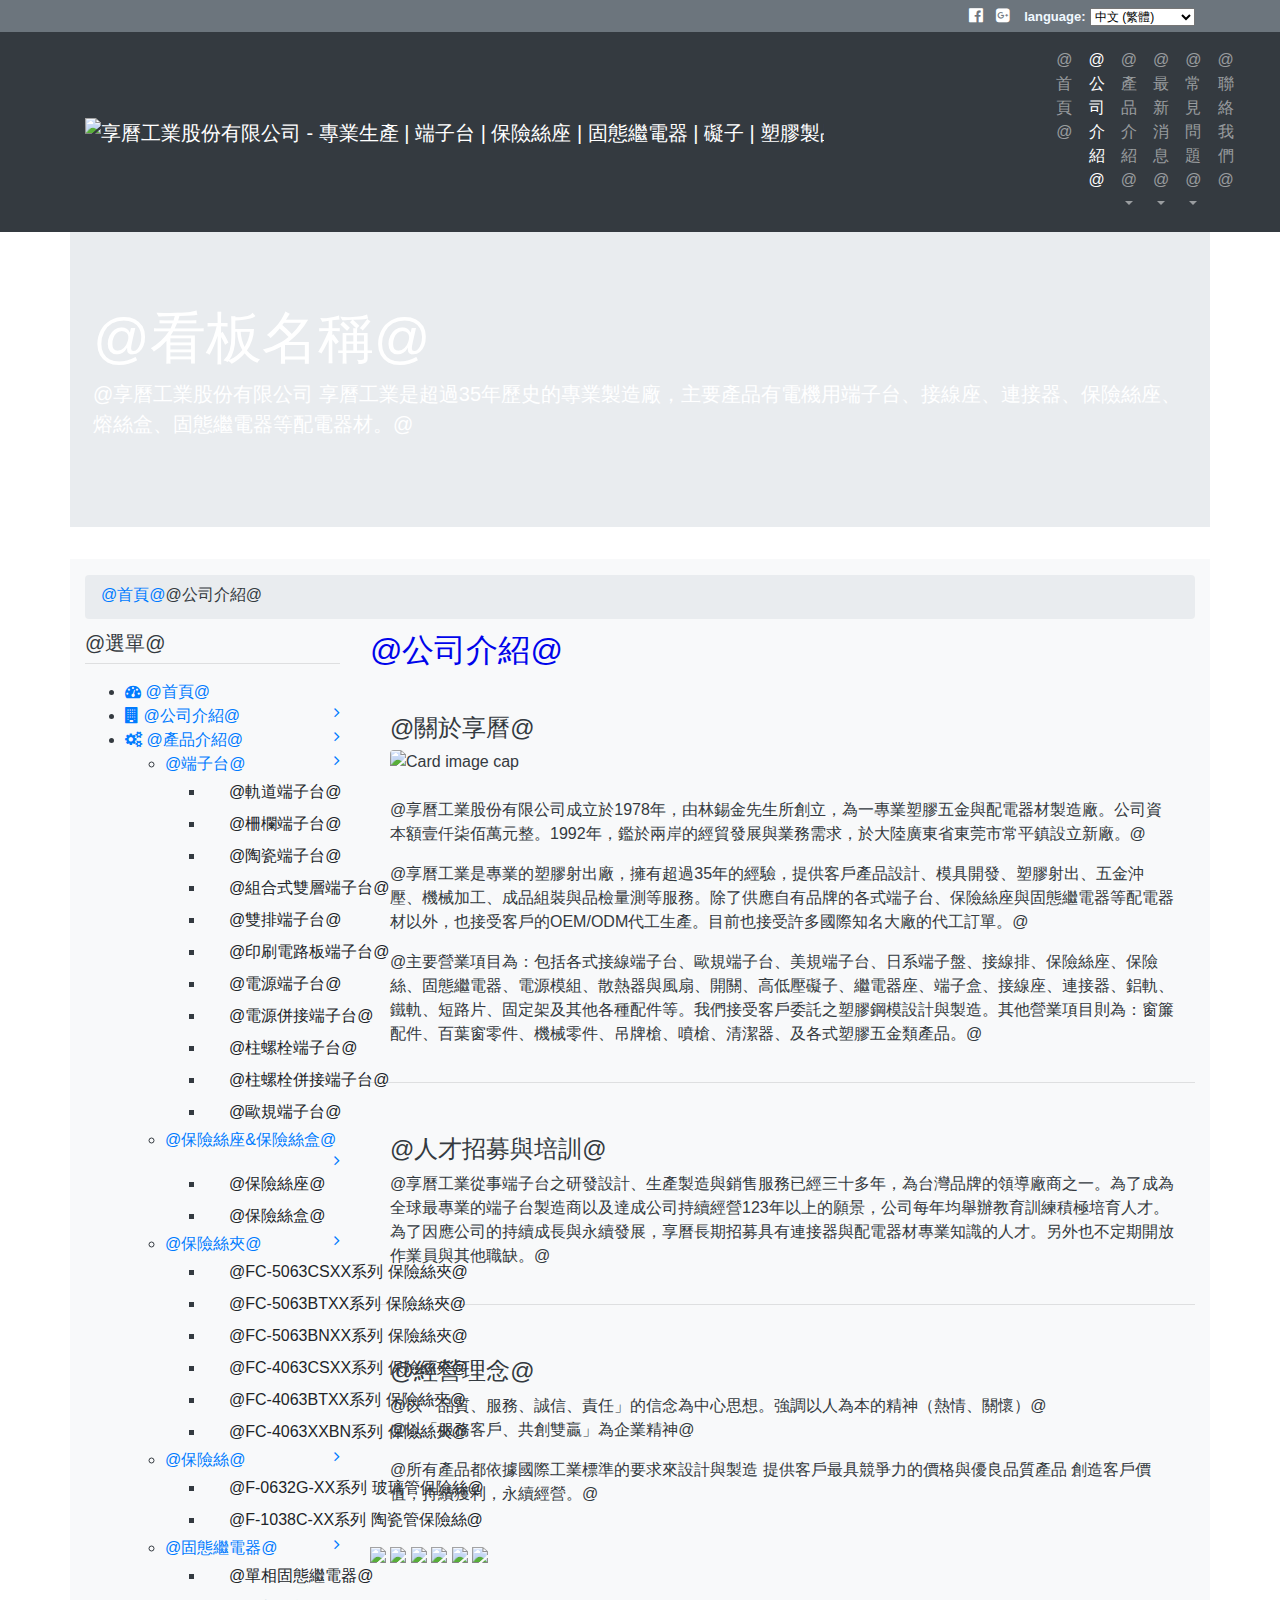
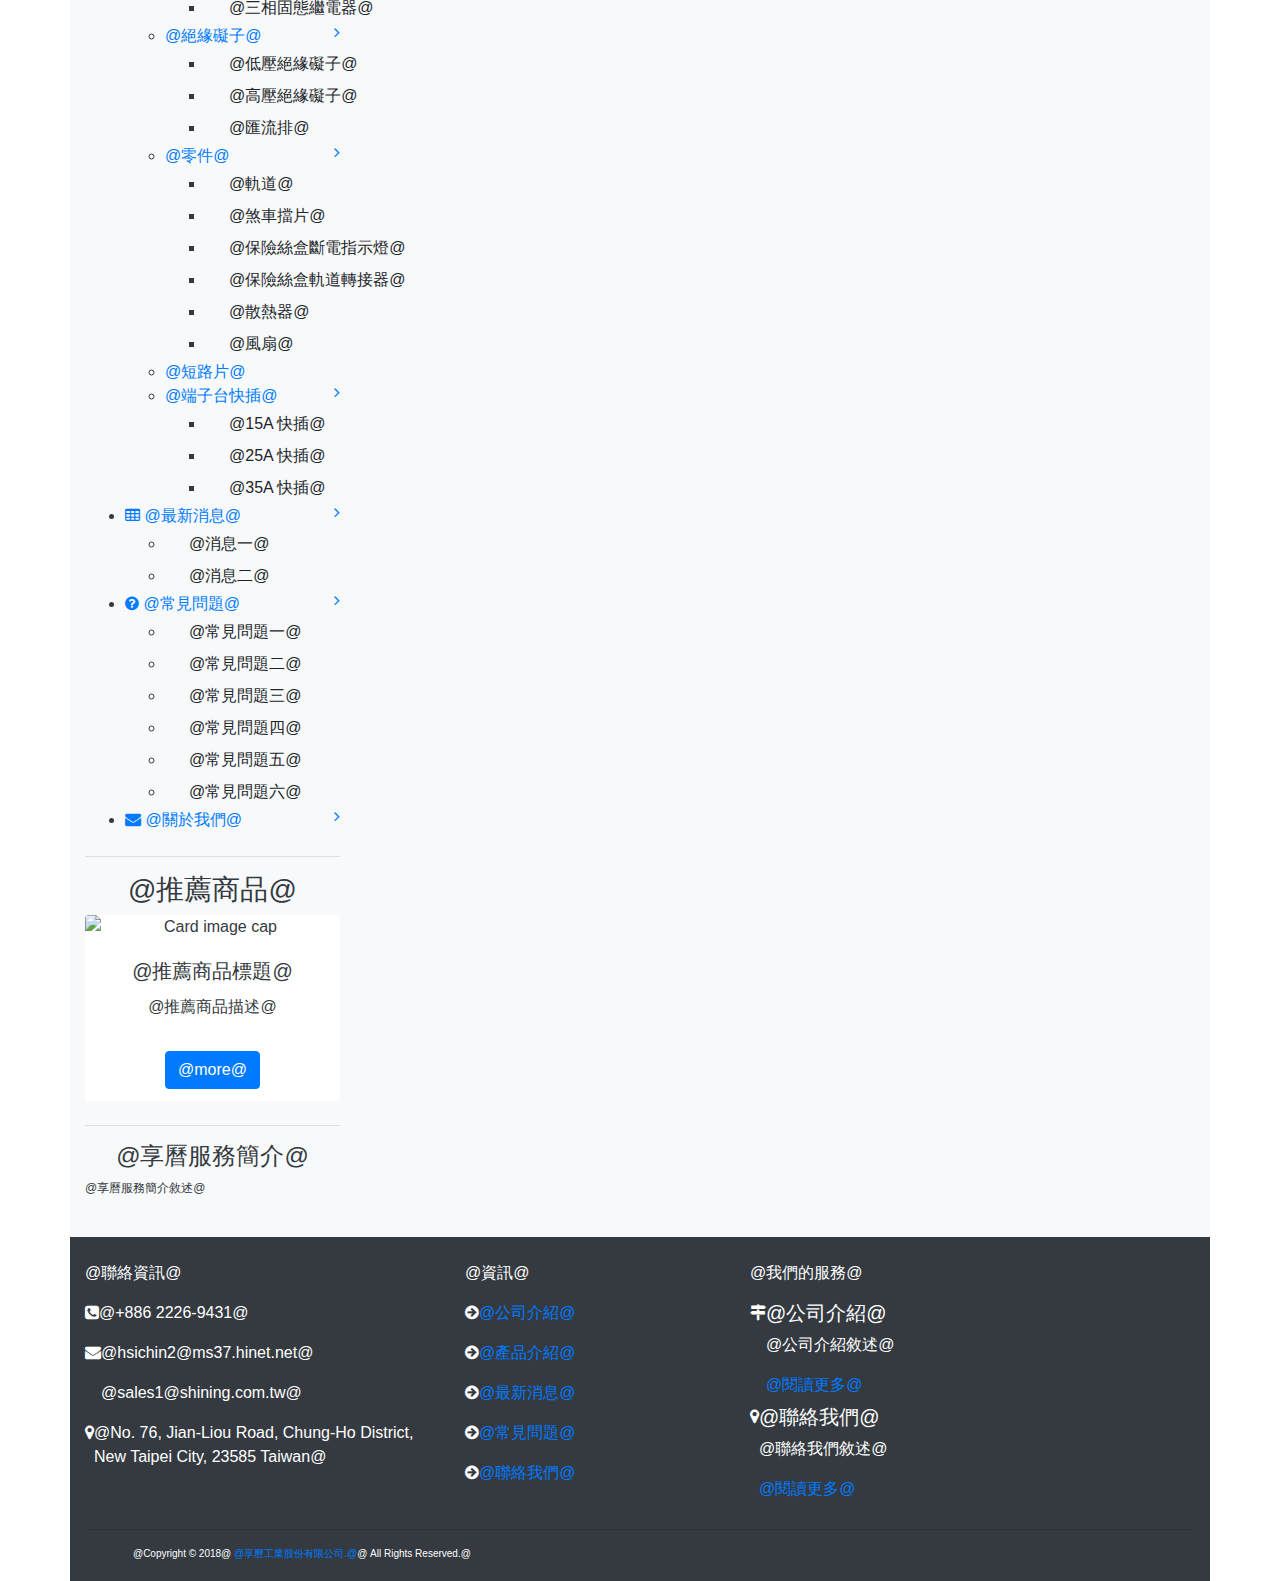
==== commit b6bc346a: "更改檔案路徑" ====
--- a/company page.html
+++ b/company page.html
@@ -29,9 +29,9 @@
     <link rel="stylesheet" href="https://maxcdn.bootstrapcdn.com/font-awesome/4.7.0/css/font-awesome.min.css">
     <link rel="stylesheet" href="https://maxcdn.bootstrapcdn.com/bootstrap/4.0.0/css/bootstrap.min.css" integrity="sha384-Gn5384xqQ1aoWXA+058RXPxPg6fy4IWvTNh0E263XmFcJlSAwiGgFAW/dAiS6JXm"
         crossorigin="anonymous">
-    <link rel='stylesheet' href='css/style.css'>
+    <link rel='stylesheet' href='https://shining.com.tw/shining/css/style.css'>
     <!-- SmartMenus jQuery Bootstrap 4 Addon CSS -->
-    <link href="addons/bootstrap-4/jquery.smartmenus.bootstrap-4.css" rel="stylesheet">
+    <link href="https://shining.com.tw/shining/addons/bootstrap-4/jquery.smartmenus.bootstrap-4.css" rel="stylesheet">
 </head>
 
 <body>
@@ -820,14 +820,14 @@
         crossorigin="anonymous"></script>
 
     <!-- 上方導覽選單插件 jQuery  -->
-    <script type="text/javascript" src="js/jquery.smartmenus.js"></script>
+    <script type="text/javascript" src="https://shining.com.tw/shining/js/jquery.smartmenus.js"></script>
 
     <!-- 上方導覽選單插件 jQuery Bootstrap 4 Addon -->
-    <script type="text/javascript" src="addons/bootstrap-4/jquery.smartmenus.bootstrap-4.js"></script>
+    <script type="text/javascript" src="https://shining.com.tw/shining/addons/bootstrap-4/jquery.smartmenus.bootstrap-4.js"></script>
 
     <!-- 左邊導覽選單 -->
-    <script src='js/jquery.min.js'></script>
-    <script src="js/index.js"></script>
+    <script src='https://shining.com.tw/shining/js/jquery.min.js'></script>
+    <script src="https://shining.com.tw/shining/js/index.js"></script>
 
 </body>
 
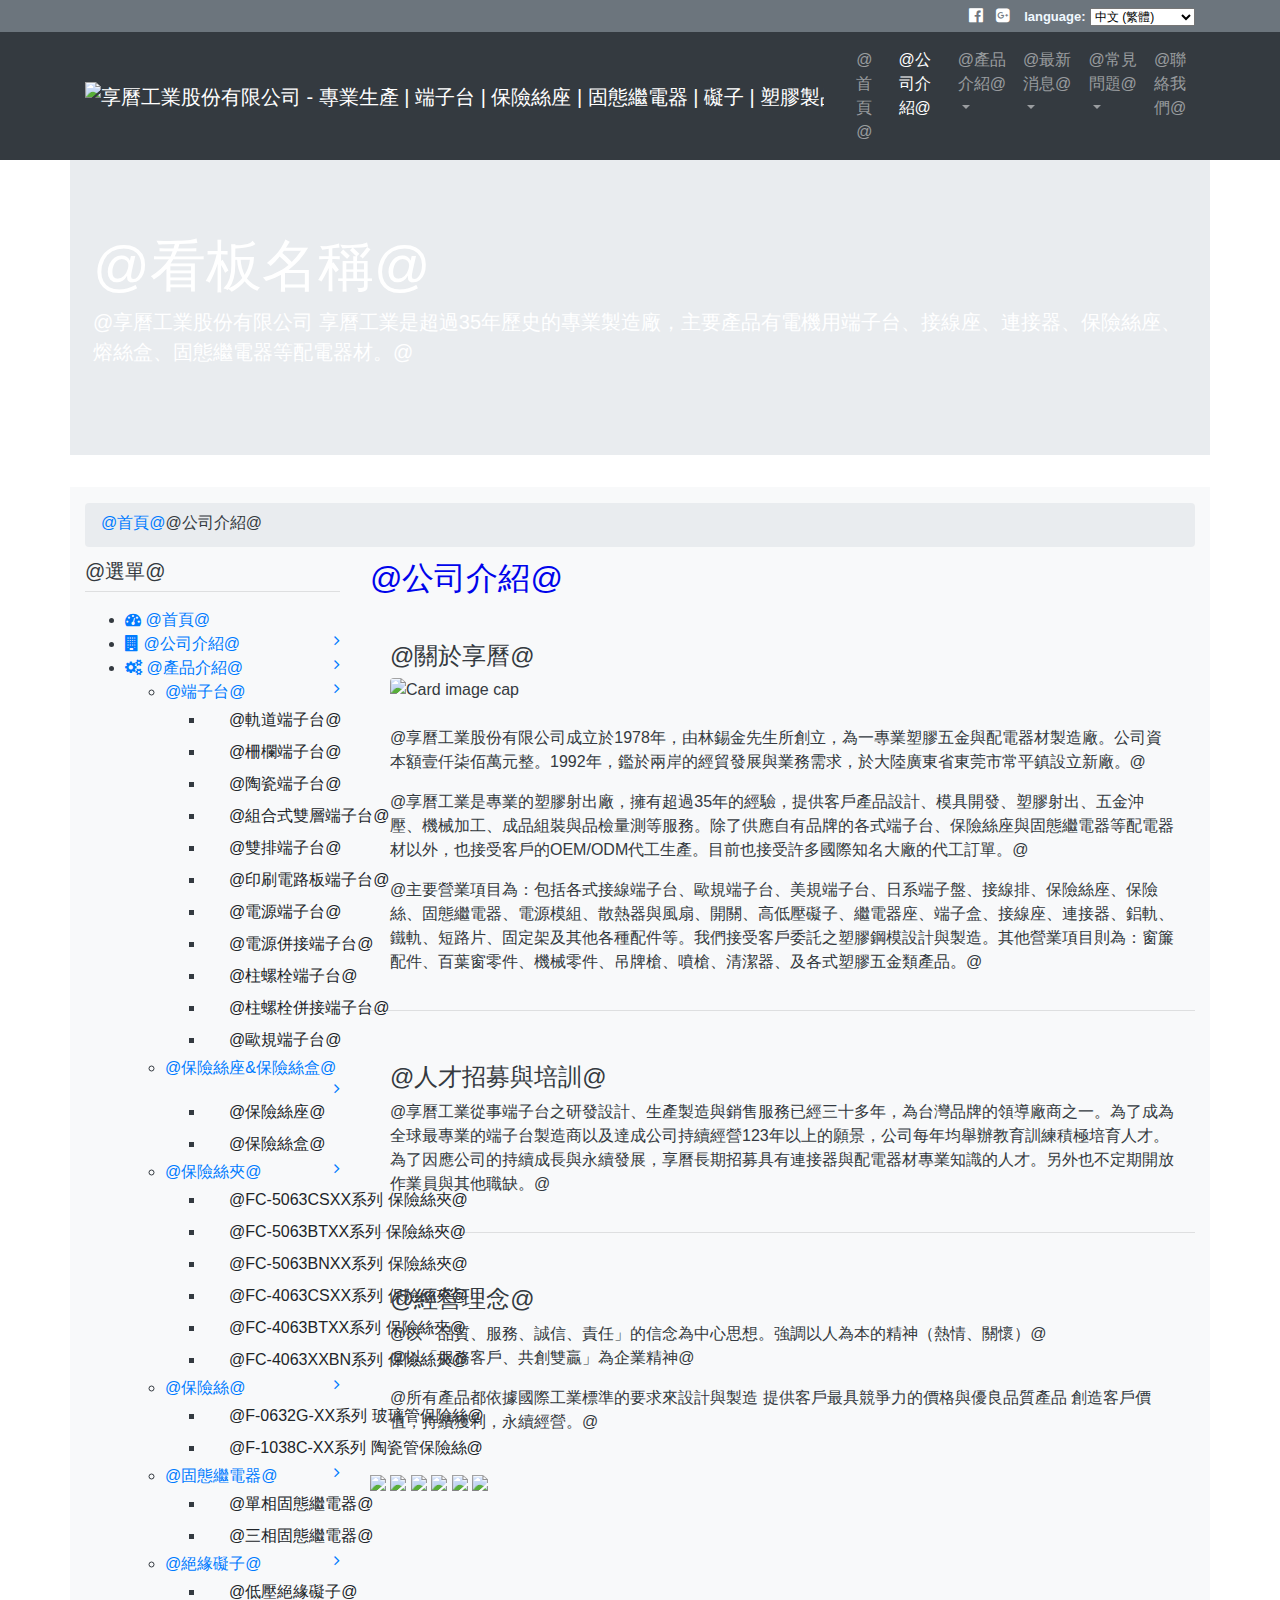
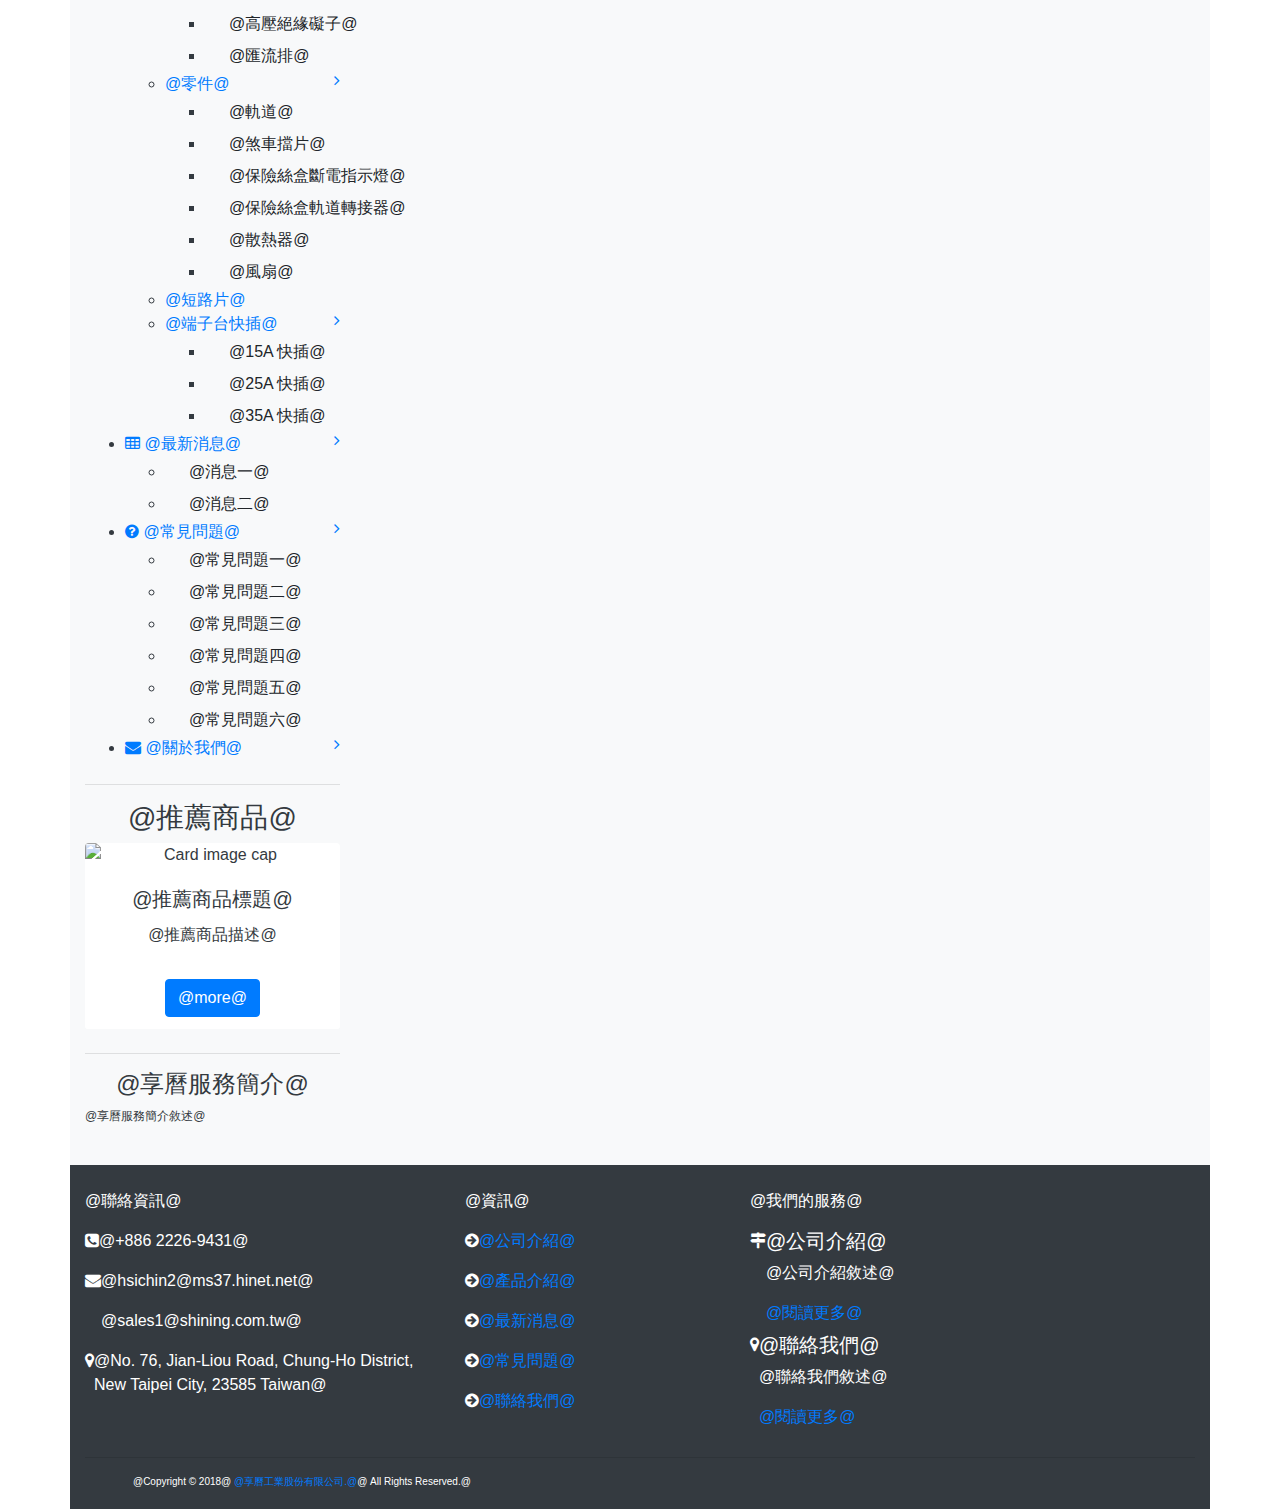
==== commit c948c8bf: "修改上方導覽列顯示問題" ====
--- a/company page.html
+++ b/company page.html
@@ -25,6 +25,9 @@
     <meta charset="UTF-8">
     <meta name="viewport" content="width=device-width, initial-scale=1.0">
     <meta http-equiv="X-UA-Compatible" content="ie=edge">
+    <!-- 維護階段 搜尋引擎禁止索引開始 -->
+    <meta name=”robots” content=”noindex , nofollow“>
+    <!-- 維護階段 搜尋引擎禁止索引結束 -->
     <title>@公司簡介標題@</title>
     <link rel="stylesheet" href="https://maxcdn.bootstrapcdn.com/font-awesome/4.7.0/css/font-awesome.min.css">
     <link rel="stylesheet" href="https://maxcdn.bootstrapcdn.com/bootstrap/4.0.0/css/bootstrap.min.css" integrity="sha384-Gn5384xqQ1aoWXA+058RXPxPg6fy4IWvTNh0E263XmFcJlSAwiGgFAW/dAiS6JXm"
@@ -92,7 +95,7 @@
                 aria-expanded="false" aria-label="Toggle navigation">
                 <span class="navbar-toggler-icon"></span>
             </button>
-            <div class="collapse navbar-collapse  navbar-collapse-hide" id="navbarSupportedContent" style="margin-left: 200px;">
+            <div class="collapse navbar-collapse justify-content-end" id="navbarSupportedContent" style="margin-right:-10px;">
                 <ul class="navbar-nav">
                     <li class="nav-item">
                         <a class="nav-link" href="@#首頁#@">@首頁@
